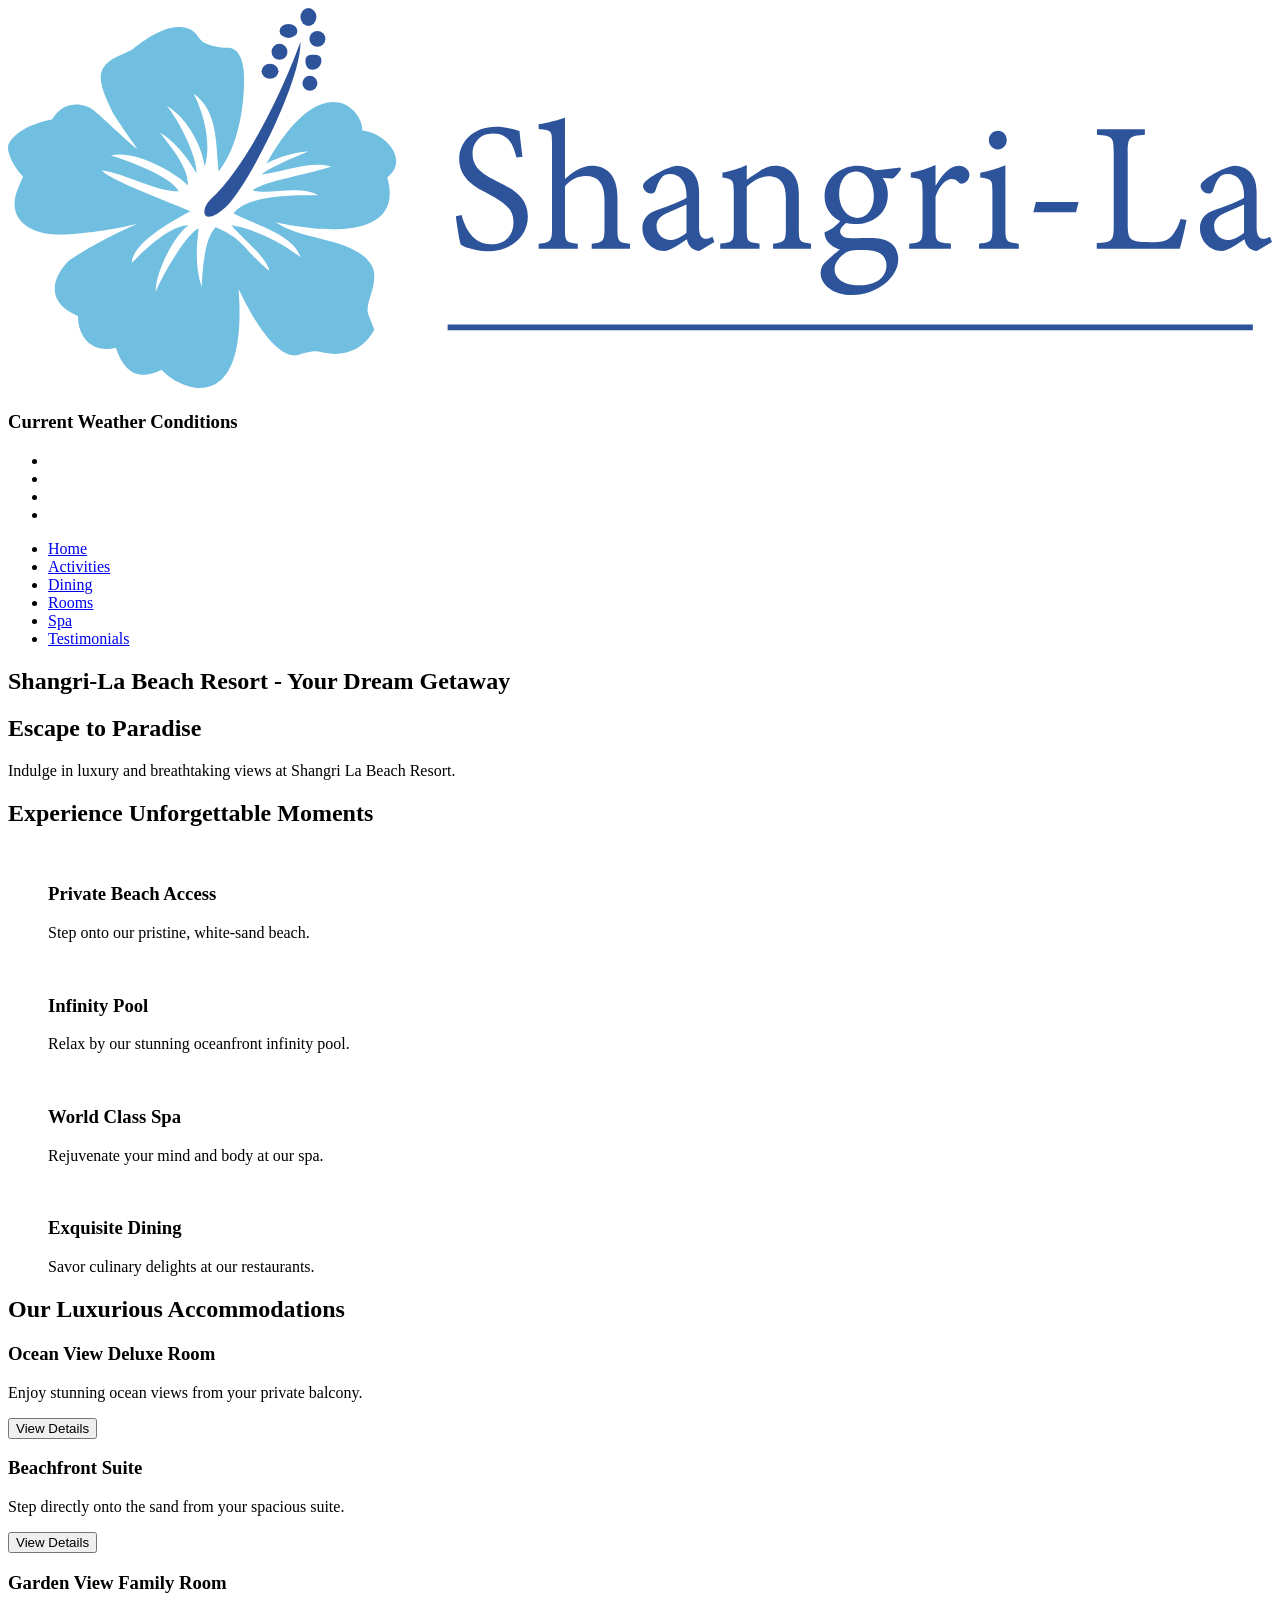
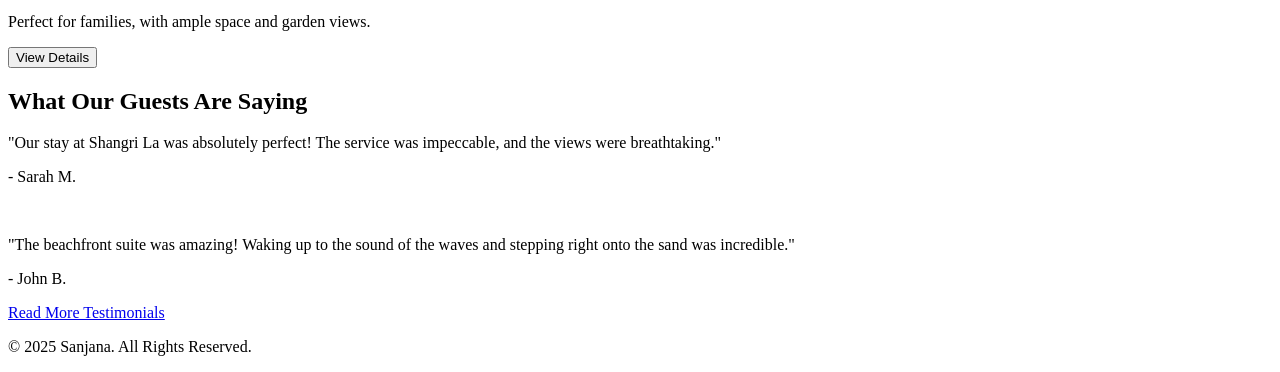
==== index.html @ 995515de "homepage created" ====
<!DOCTYPE html>
<html lang="en">
<head>
    <meta charset="UTF-8">
    <meta name="viewport" content="width=device-width, initial-scale=1.0">
    <title>Shangri-La</title>
    <link rel="icon" href="imagess/favicon.png">
</head>
<body>
    <header>
        <div id="logo">
            <img src="imagess/logo.svg" alt="resort logo">
        </div>
        <div id="weather">
            <h3>Current Weather Conditions</h3>
            <ul id="readings">
                <li id="temperature"></li>
                <li id="humidity"></li>
                <li id="wind"></li>
                <li id="description"></li>
            </ul>
        </div>
        <nav id="pages">
            <ul>
                
                <li><a href="index.html">Home</a></li>
                <li><a href="activities.html">Activities</a></li>
                <li><a href="dining.html">Dining</a></li>
                <li><a href="rooms.html">Rooms</a></li>
                <li><a href="spa.html">Spa</a></li>
                <li><a href="testimonials.html">Testimonials</a></li>
            </ul>
        </nav>
    </header>
    <main>
        <section id="dream-getaway">
            <h1>Shangri-La Beach Resort - Your Dream Getaway </h1>
        </section>
        <section id="paradise">
            <h2>Escape to Paradise</h2>
            <p>Indulge in luxury and breathtaking views at Shangri La Beach Resort.</p>
        </section>
        <section id="moments-headings">
            <h2>Experience Unforgettable Moments</h2>
        <article id="private-beach">
            <figure>
                <img src="" alt="">
                <figcaption>
                    <h3>Private Beach Access</h3>
                        <p>Step onto our pristine, white-sand beach.</p>
                        
                </figcaption>
            </figure>
        </article>
        <article id="infinity-pool">
            <figure>
                <img src="" alt="">
                <figcaption>
                    <h3>Infinity Pool</h3>
                        <p>Relax by our stunning oceanfront infinity pool.</p>
                        
                </figcaption>
            </figure>
        </article>
        <article id="world-class-spa">
            <figure>
                <img src="" alt="">
                <figcaption>
                    <h3>World Class Spa</h3>
                        <p>Rejuvenate your mind and body at our spa.</p>
                        
                </figcaption>
            </figure>
        </article>
        <article id="exquisite-dining">
            <figure>
                <img src="" alt="">
                <figcaption>
                    <h3>Exquisite Dining</h3>
                        <p>Savor culinary delights at our restaurants.</p>
                        
                </figcaption>
            </figure>
        </article>
        </section>


        <section id="our-luxurious-accomodations">
            <h2>Our Luxurious Accommodations</h2>

            <h3>Ocean View Deluxe Room</h3>
            <p>Enjoy stunning ocean views from your private balcony.</p>
            <a href="rooms.html#oceanview-deluxeroom">
                <button type="button">View Details</button></a>
        

                <h3>Beachfront Suite</h3>
                <p>Step directly onto the sand from your spacious suite.</p>
                <a href="rooms.html#beachfront-suite">
                    <button type="button">View Details</button></a>
            
            
            <h3>Garden View Family Room</h3>
            <p>Perfect for families, with ample space and garden views.</p>
            <a href="rooms.html#gardenview-familyroom">
                <button type="button">View Details</button></a>
            

            </section>
            <section id= "testimonials">
                <h2>What Our Guests Are Saying</h2>
                <p>"Our stay at Shangri La was absolutely perfect! The service was impeccable, and the views were breathtaking."</p>

                <p>- Sarah M. </p>
                <br>
                <p>"The beachfront suite was amazing! Waking up to the sound of the waves and stepping right onto the sand was incredible."</p>
                <p>- John B.</p>
                <a href="testimonials.html">Read More Testimonials</a>
                

            </section>
        

    </main>
    <footer>
        
        
        <p>&copy; 2025 Sanjana. All Rights Reserved.</p>
    </footer>
    <script src="script.js"></script>
</body>
</html>
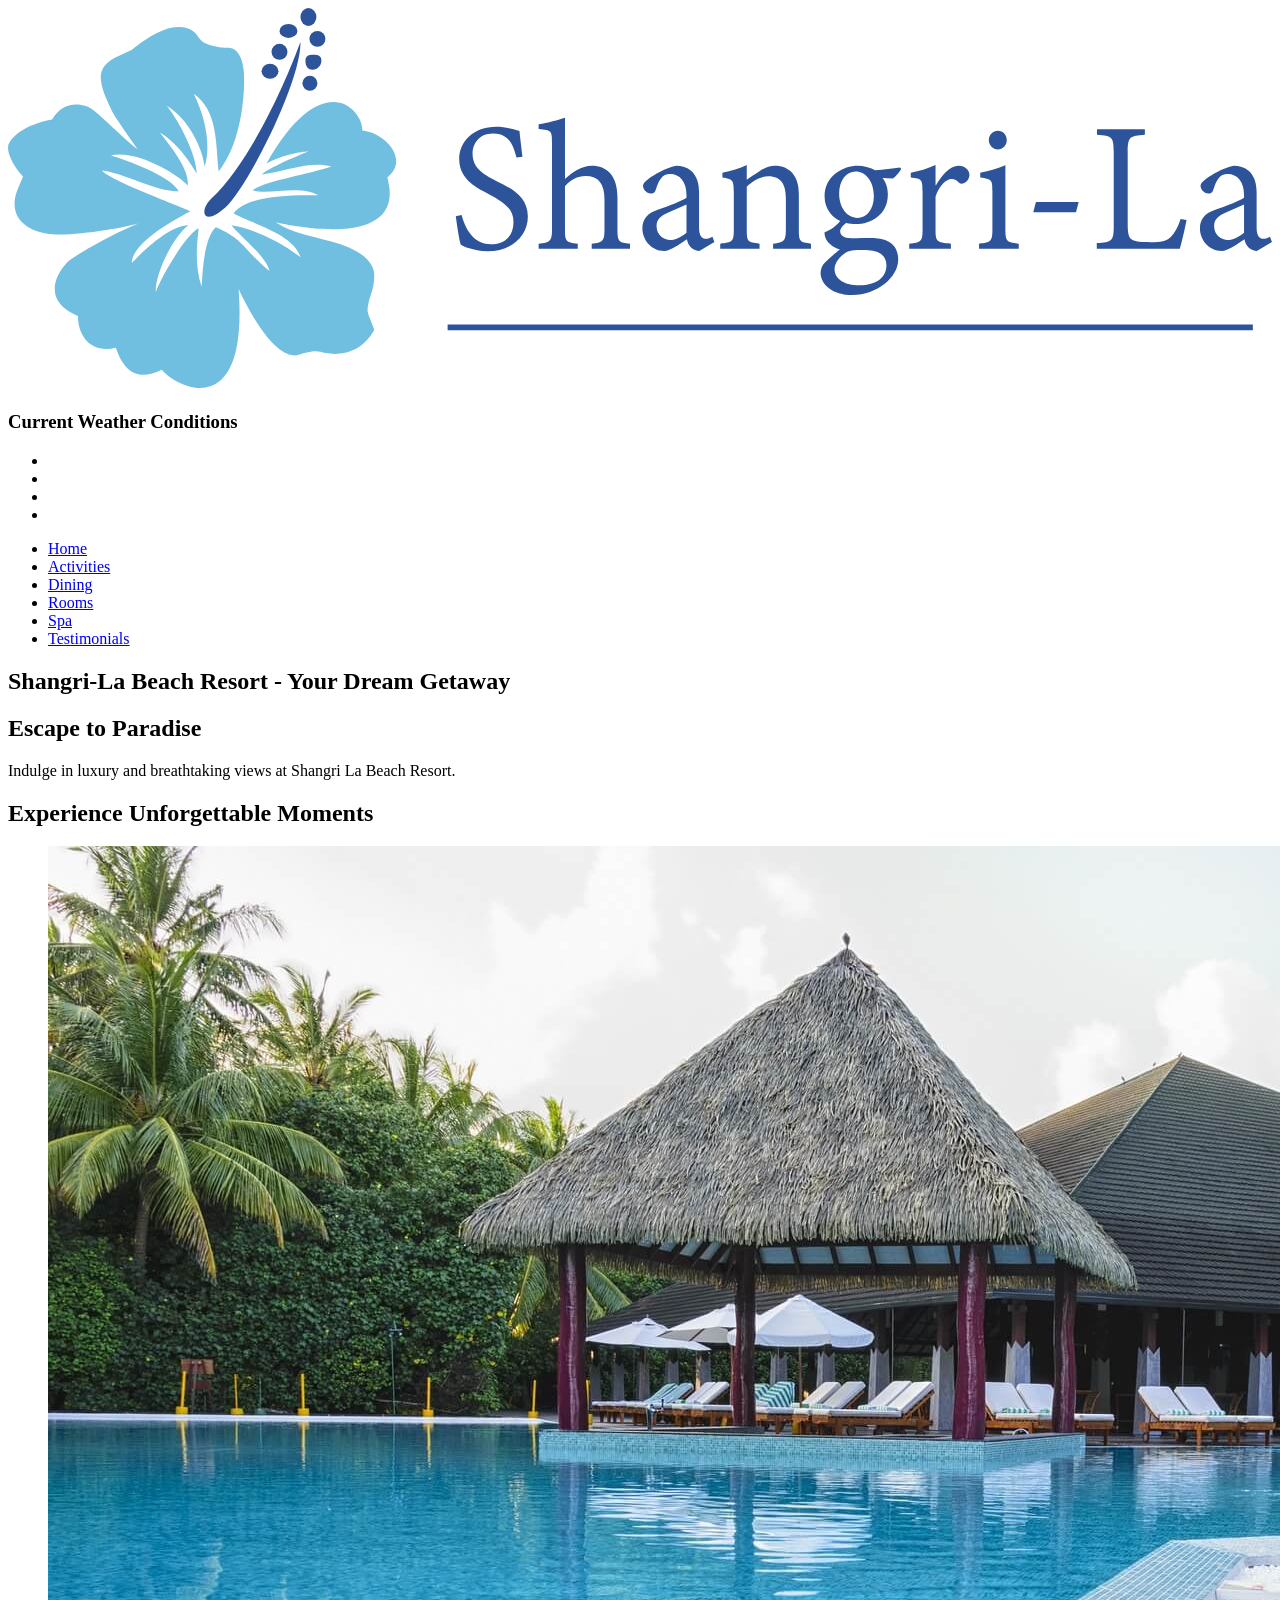
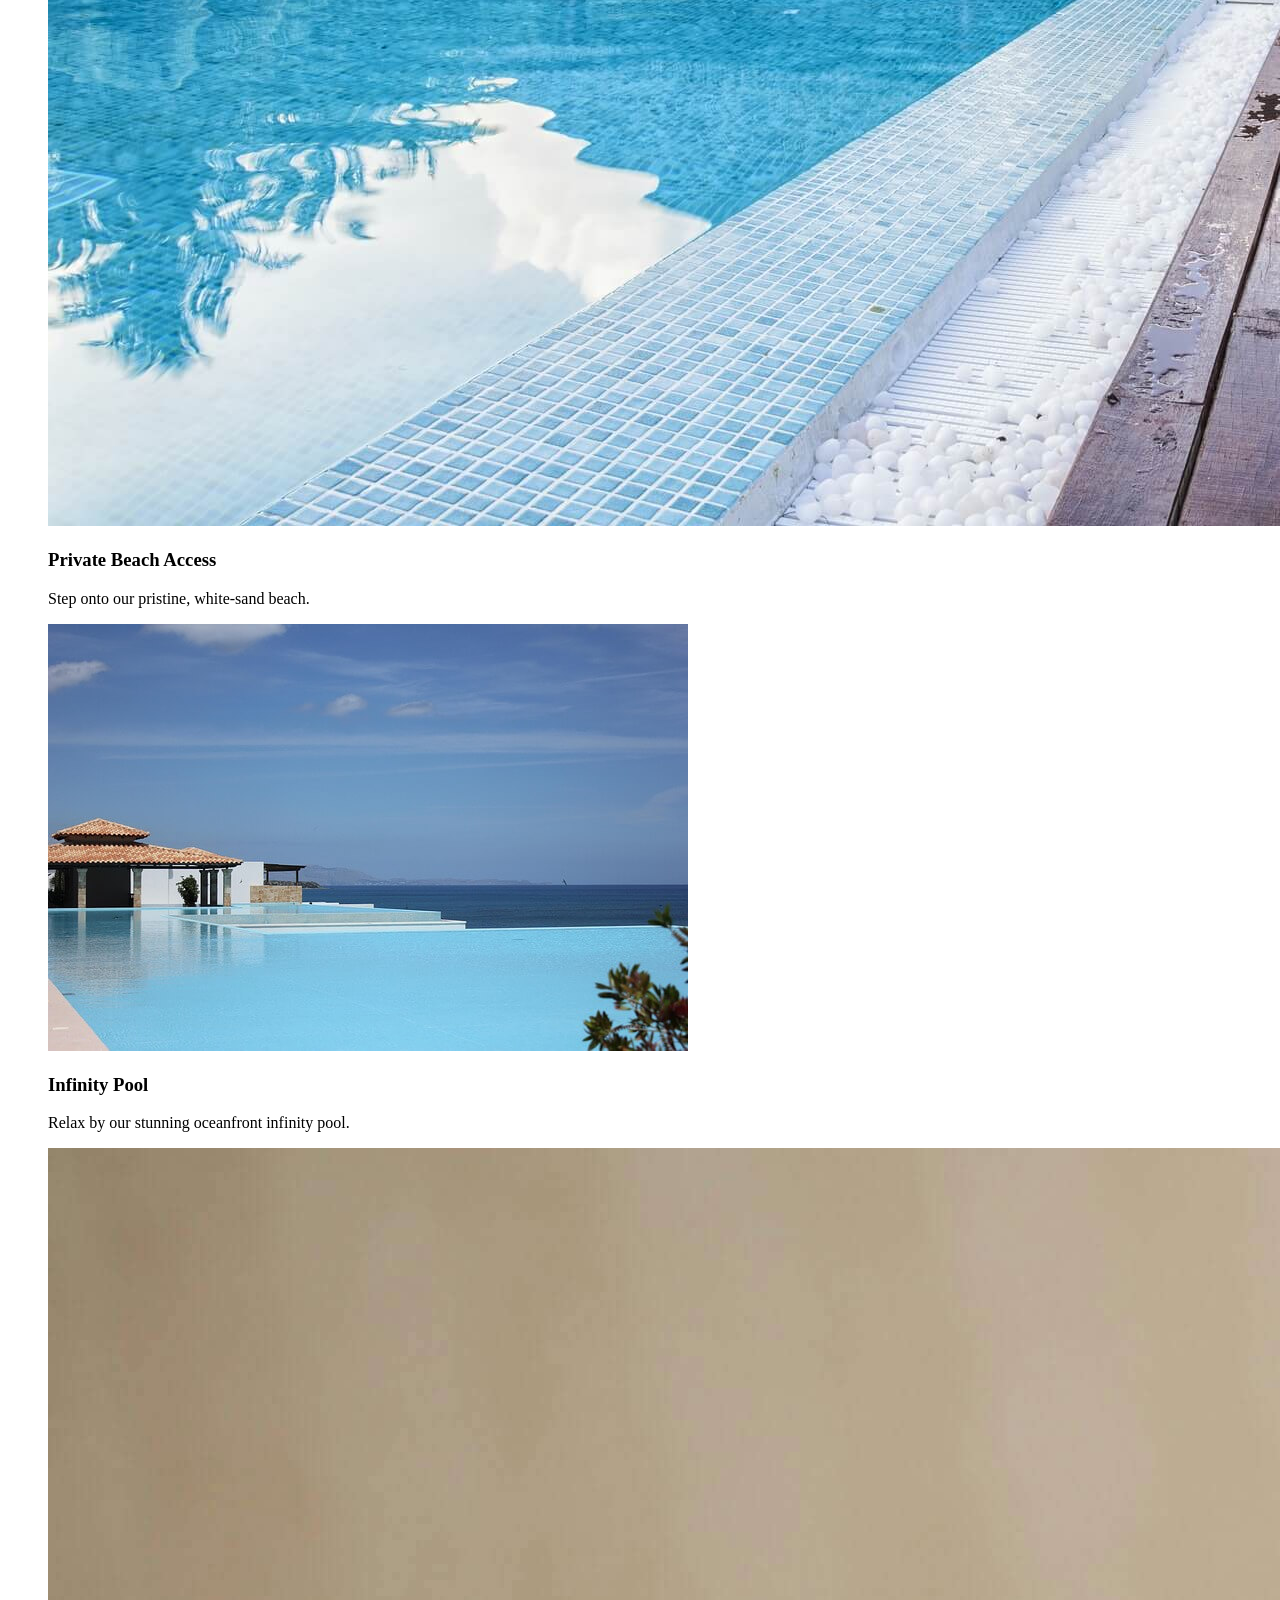
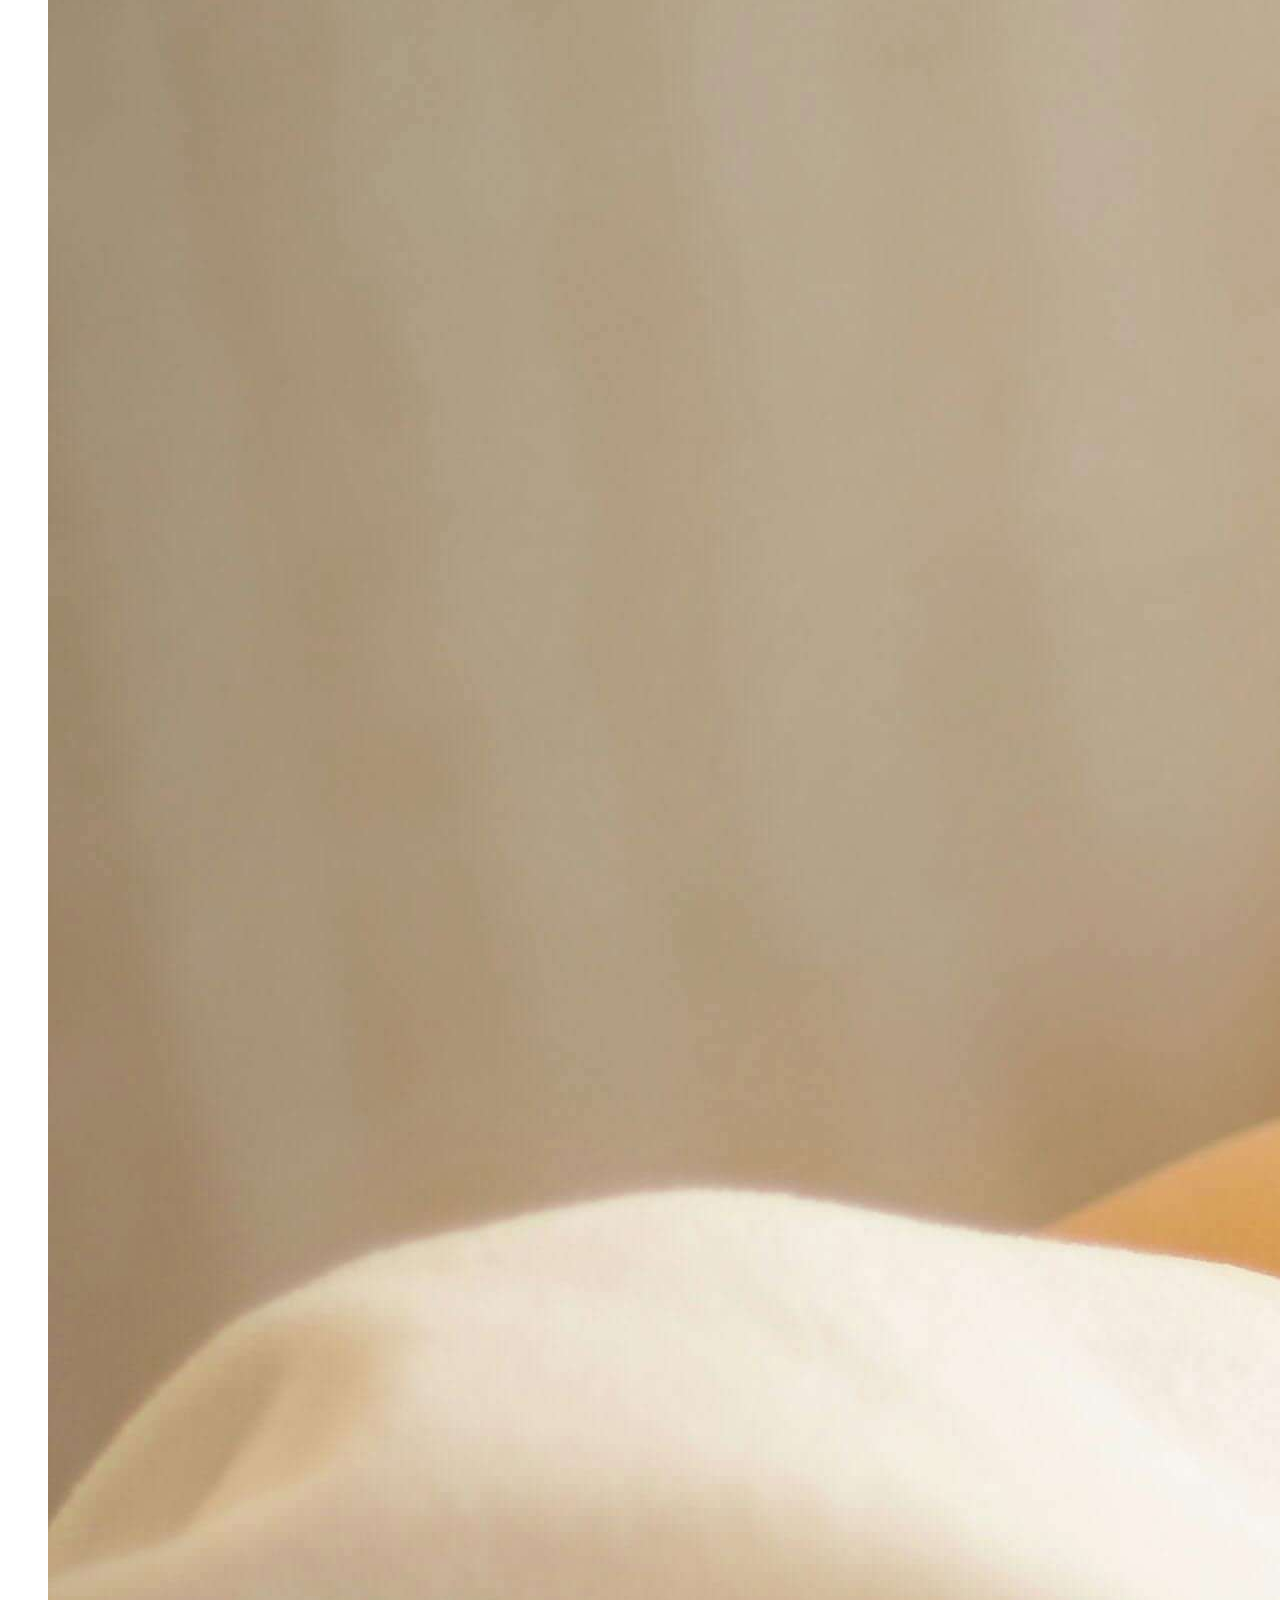
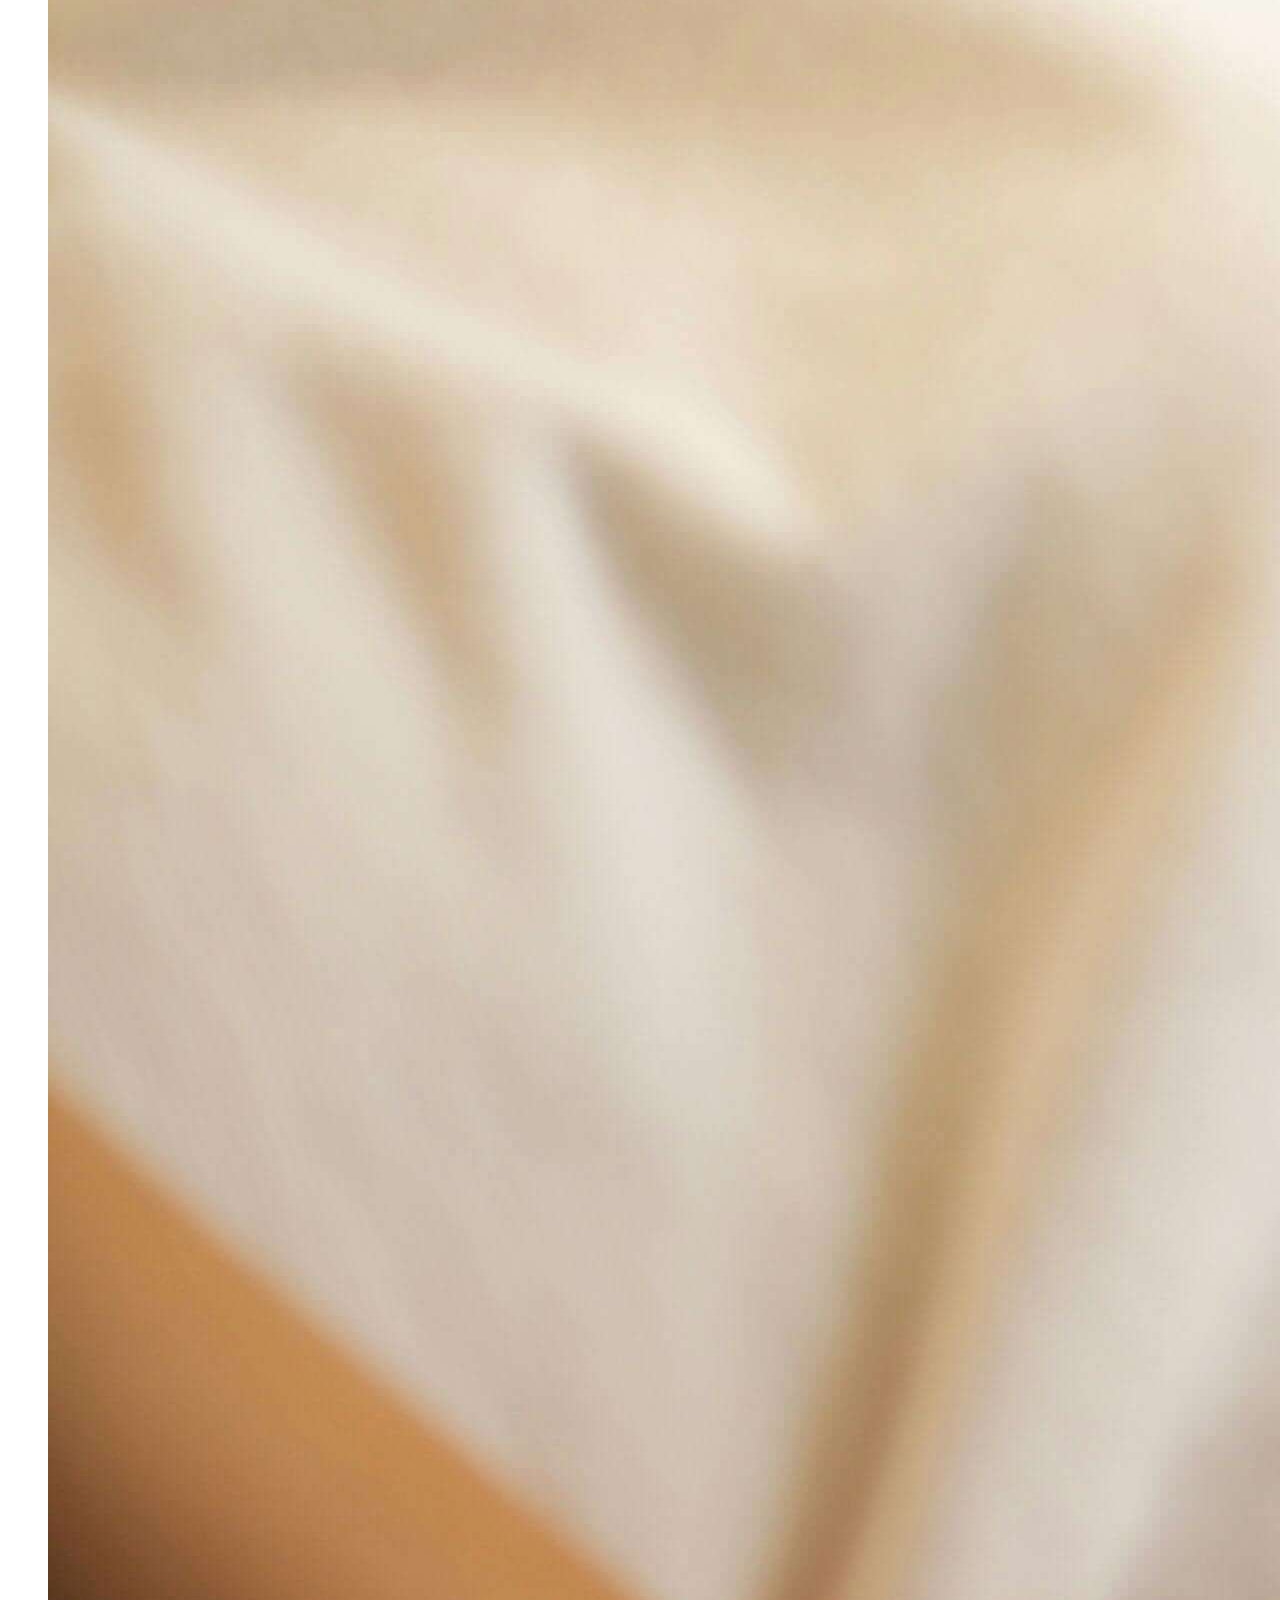
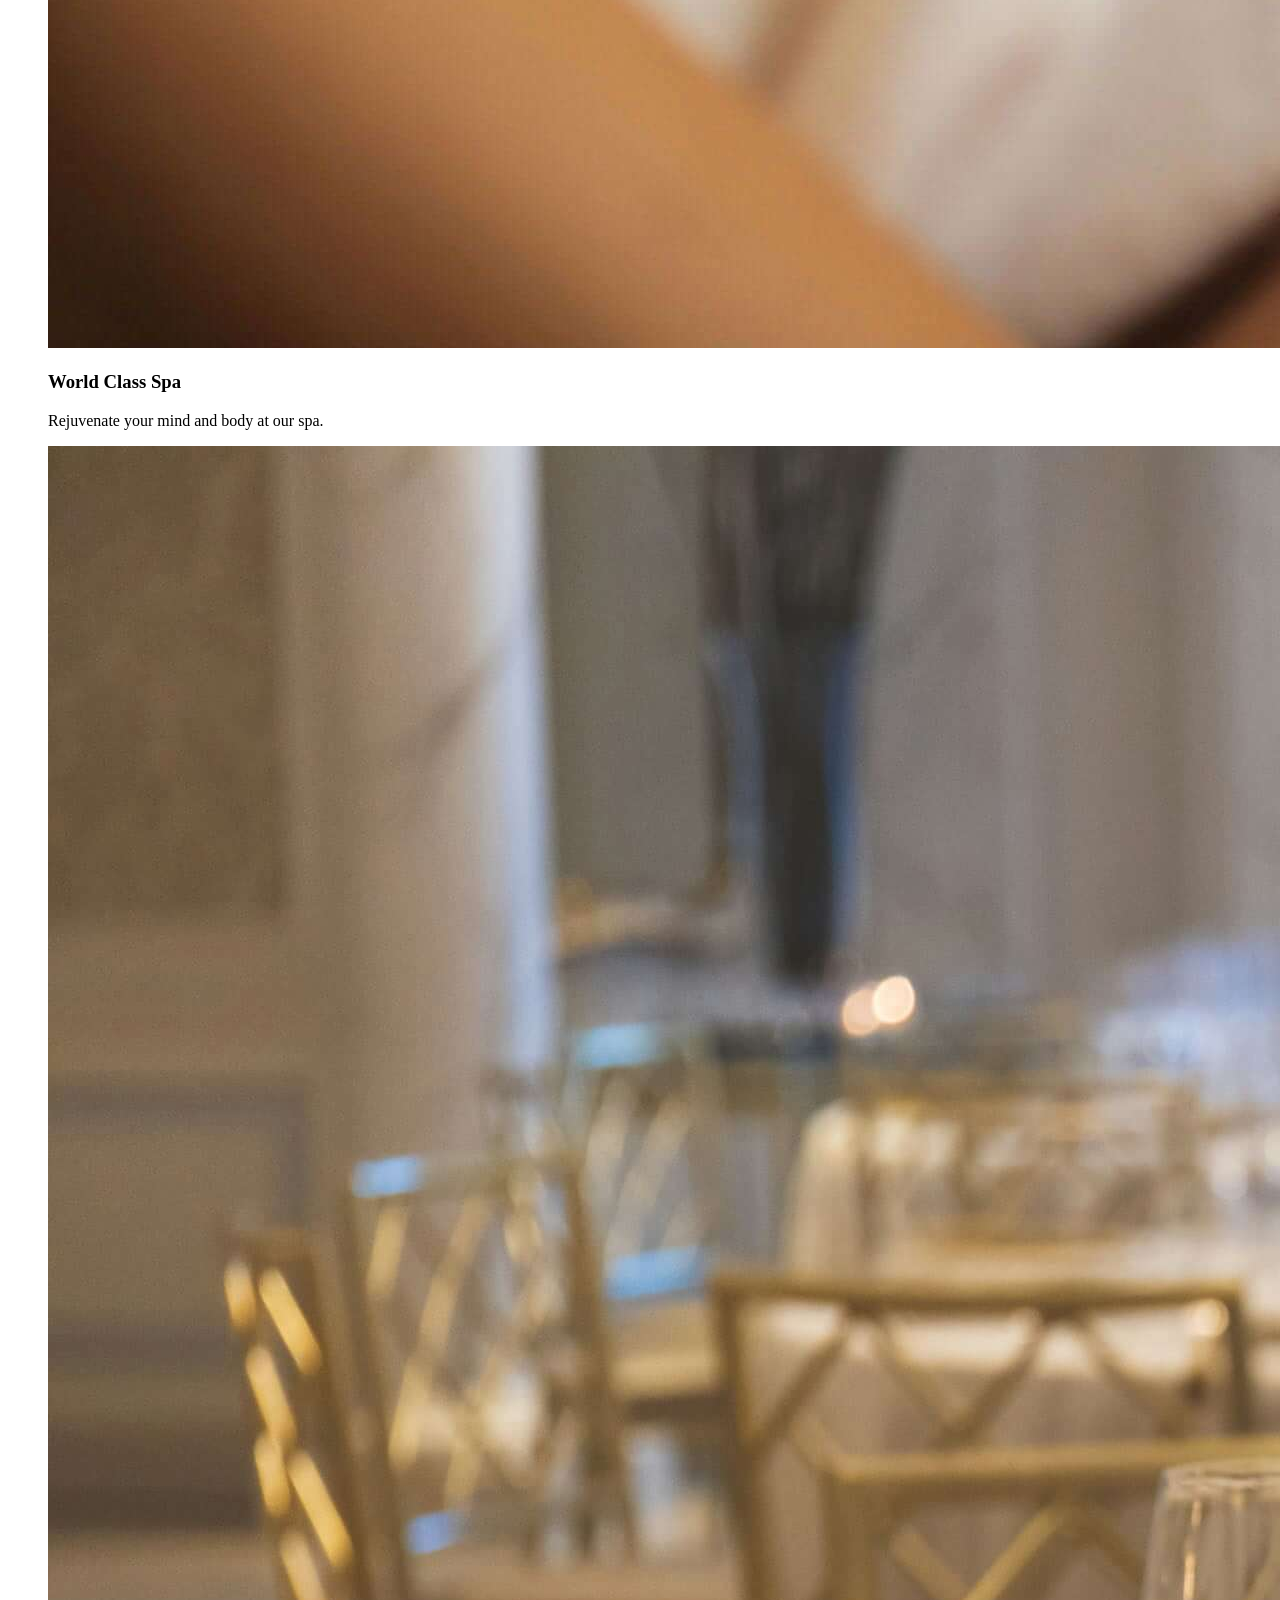
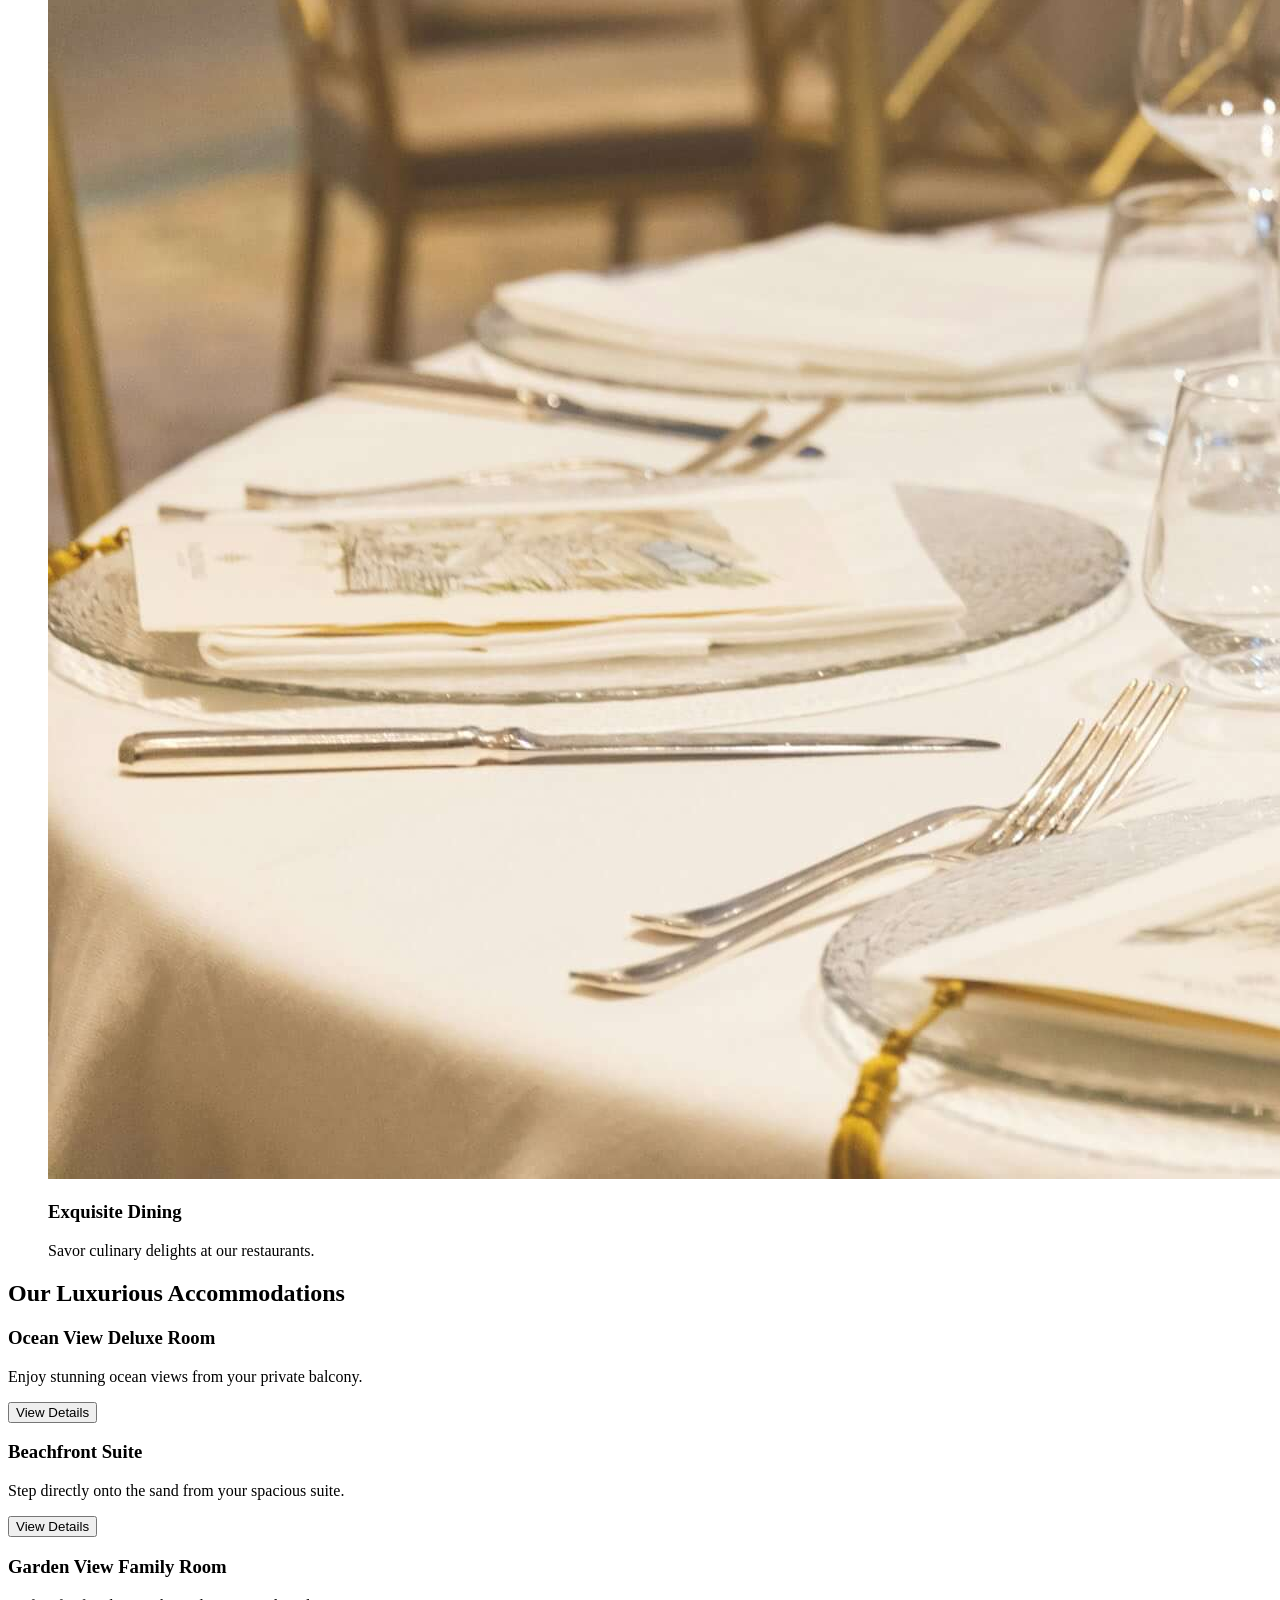
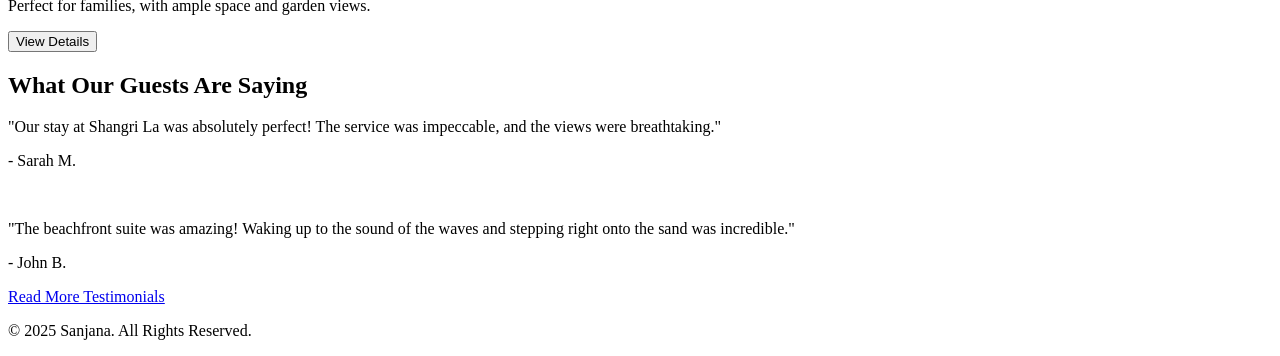
==== commit 56286e24: "homepage images added images added on homepage" ====
--- a/index.html
+++ b/index.html
@@ -44,7 +44,7 @@
             <h2>Experience Unforgettable Moments</h2>
         <article id="private-beach">
             <figure>
-                <img src="" alt="">
+                <img src="imagess/homepage/private beach.jpg" alt="private beach with small bench">
                 <figcaption>
                     <h3>Private Beach Access</h3>
                         <p>Step onto our pristine, white-sand beach.</p>
@@ -54,7 +54,7 @@
         </article>
         <article id="infinity-pool">
             <figure>
-                <img src="" alt="">
+                <img src="imagess/homepage/infinity pool retreat.jpg" alt="infinity pool with big sky and small hut">
                 <figcaption>
                     <h3>Infinity Pool</h3>
                         <p>Relax by our stunning oceanfront infinity pool.</p>
@@ -64,7 +64,7 @@
         </article>
         <article id="world-class-spa">
             <figure>
-                <img src="" alt="">
+                <img src="imagess/homepage/spa.jpg" alt="spa massage with petals on side">
                 <figcaption>
                     <h3>World Class Spa</h3>
                         <p>Rejuvenate your mind and body at our spa.</p>
@@ -74,7 +74,7 @@
         </article>
         <article id="exquisite-dining">
             <figure>
-                <img src="" alt="">
+                <img src="imagess/homepage/lobby lounge.jpg" alt="lobby lounge with very fine culinary and setup">
                 <figcaption>
                     <h3>Exquisite Dining</h3>
                         <p>Savor culinary delights at our restaurants.</p>
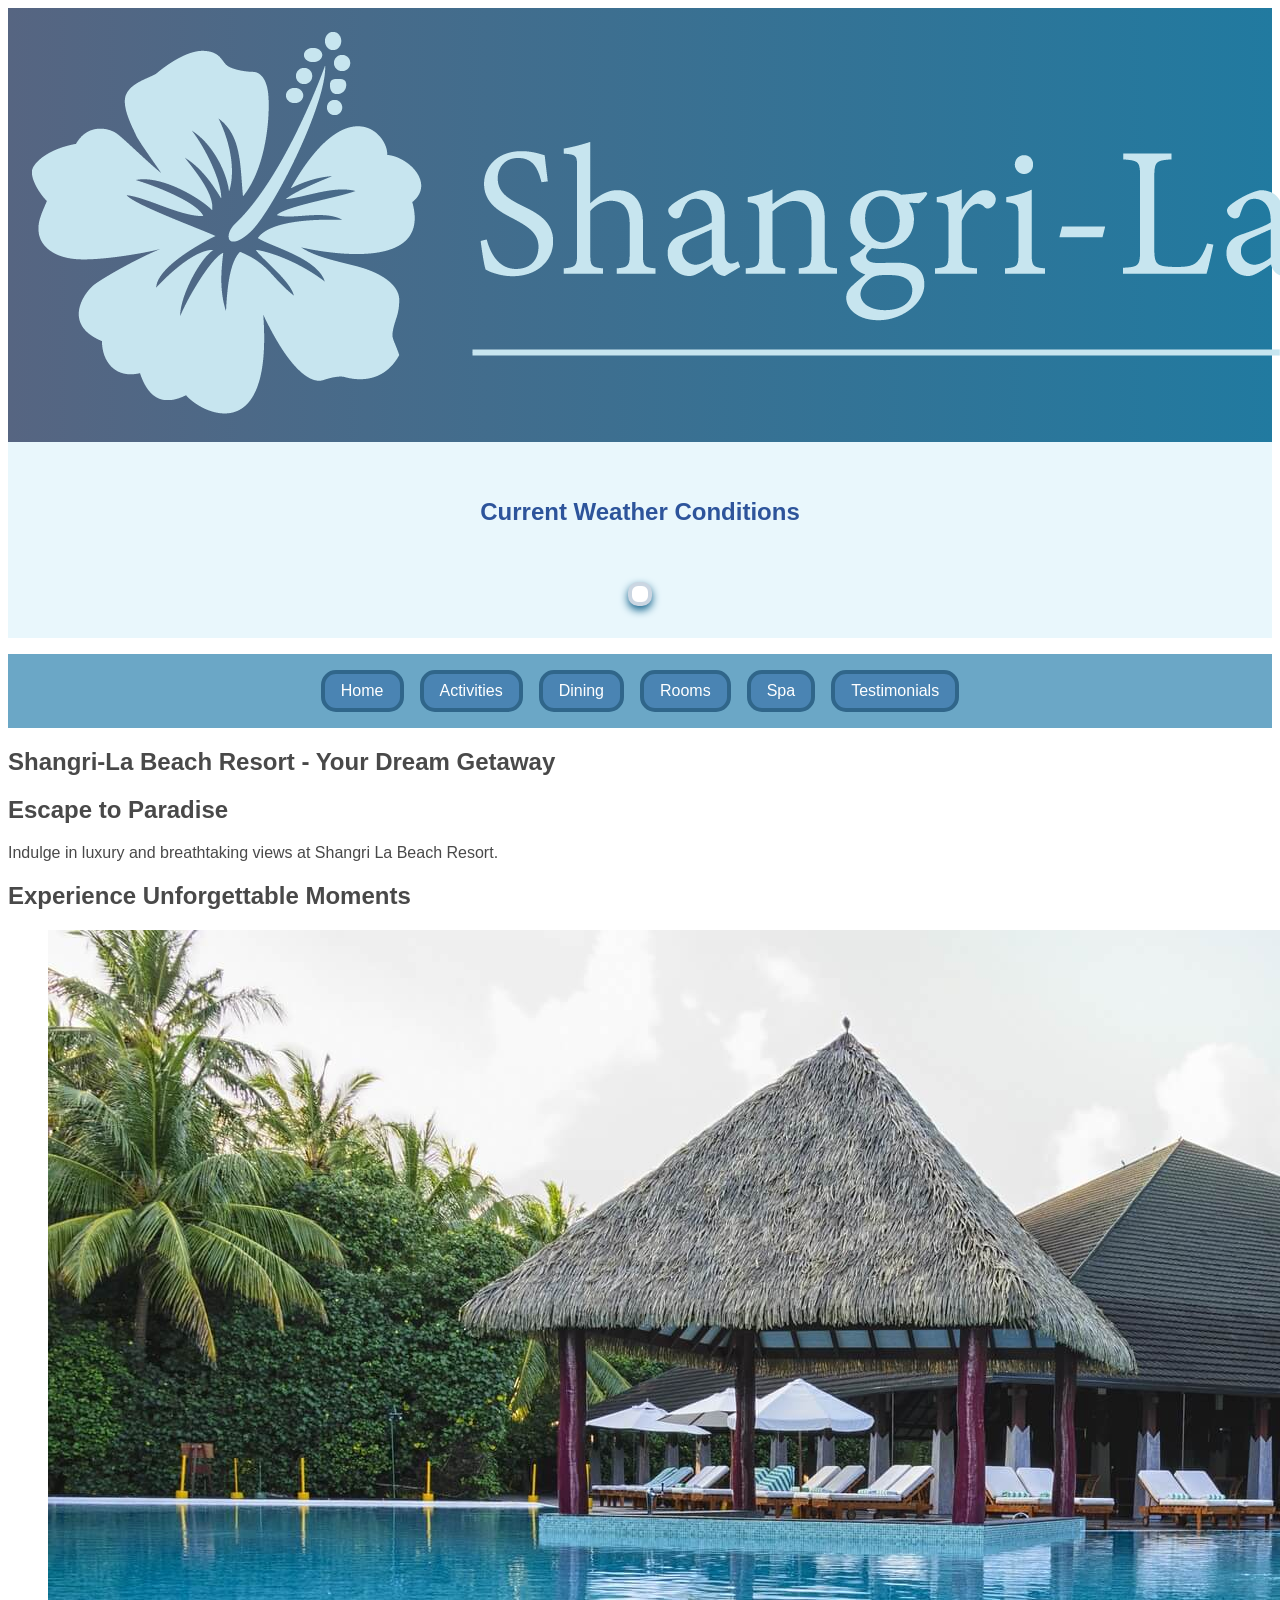
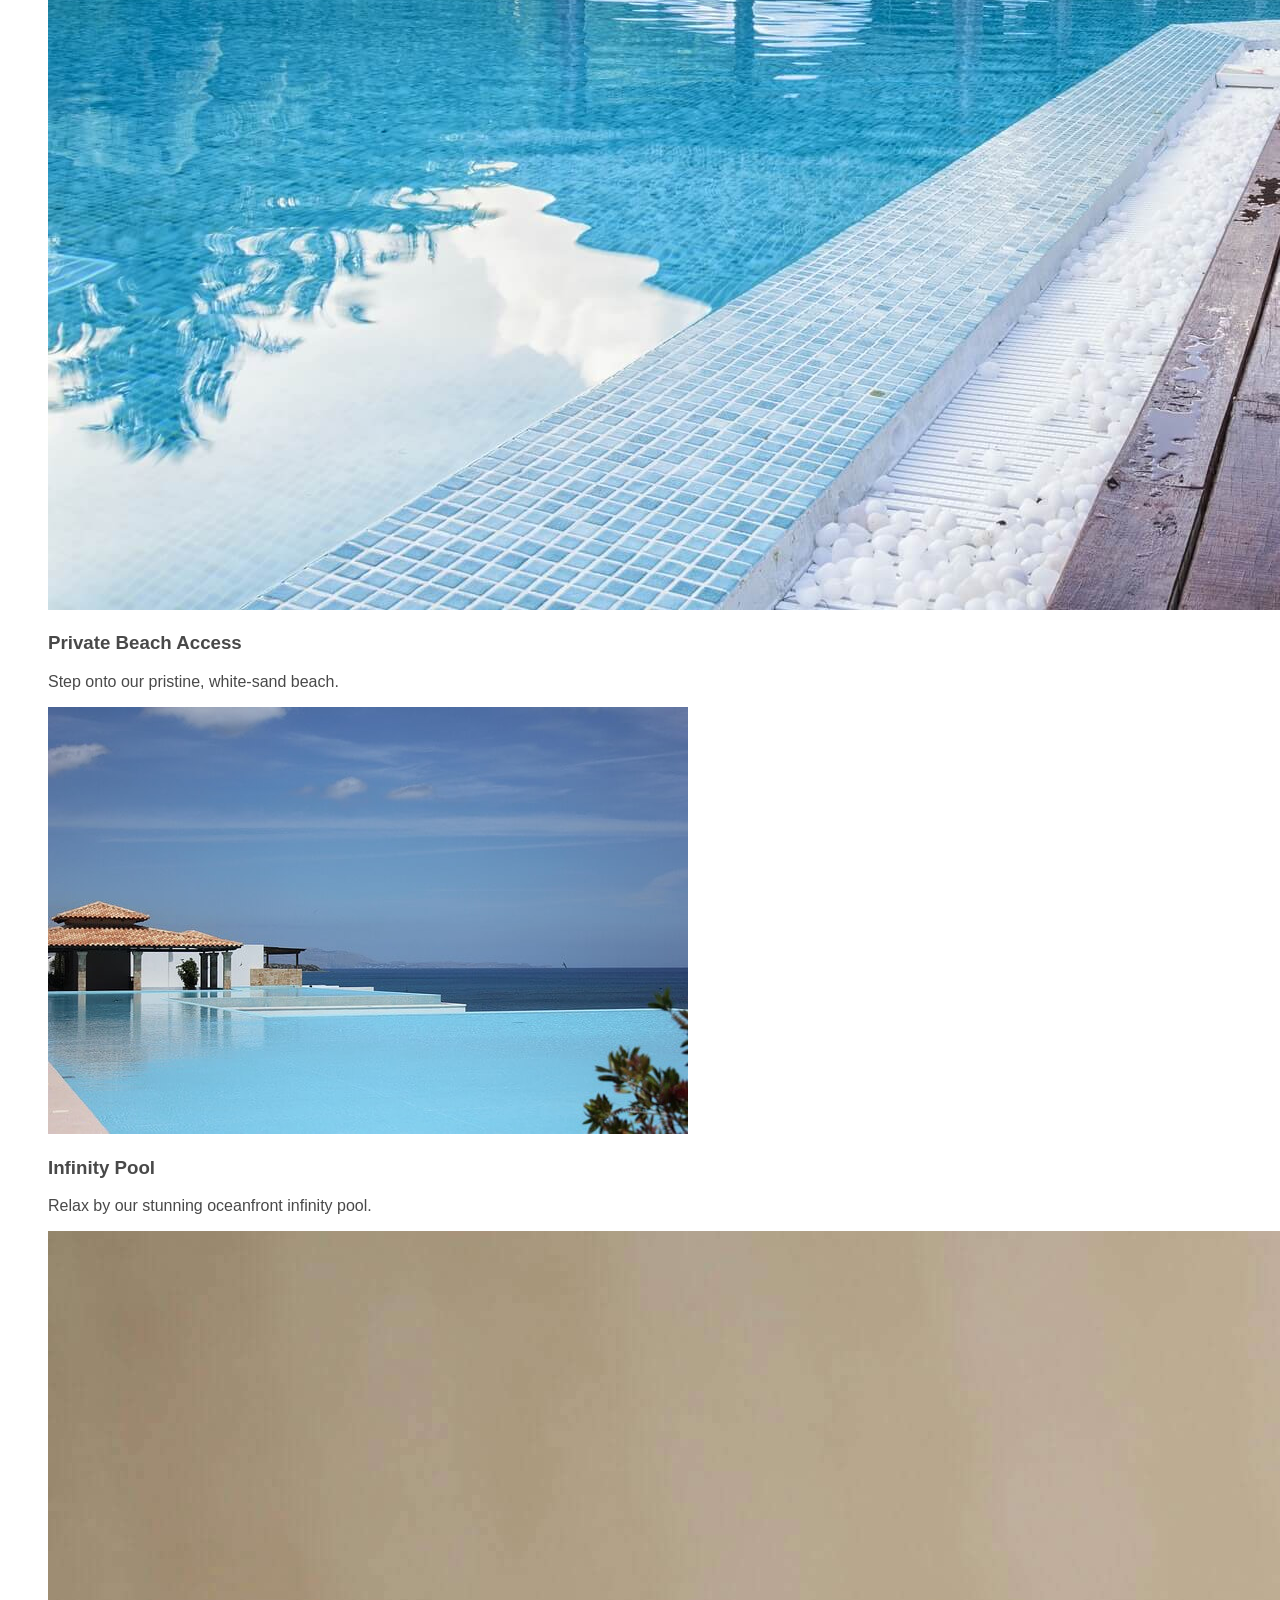
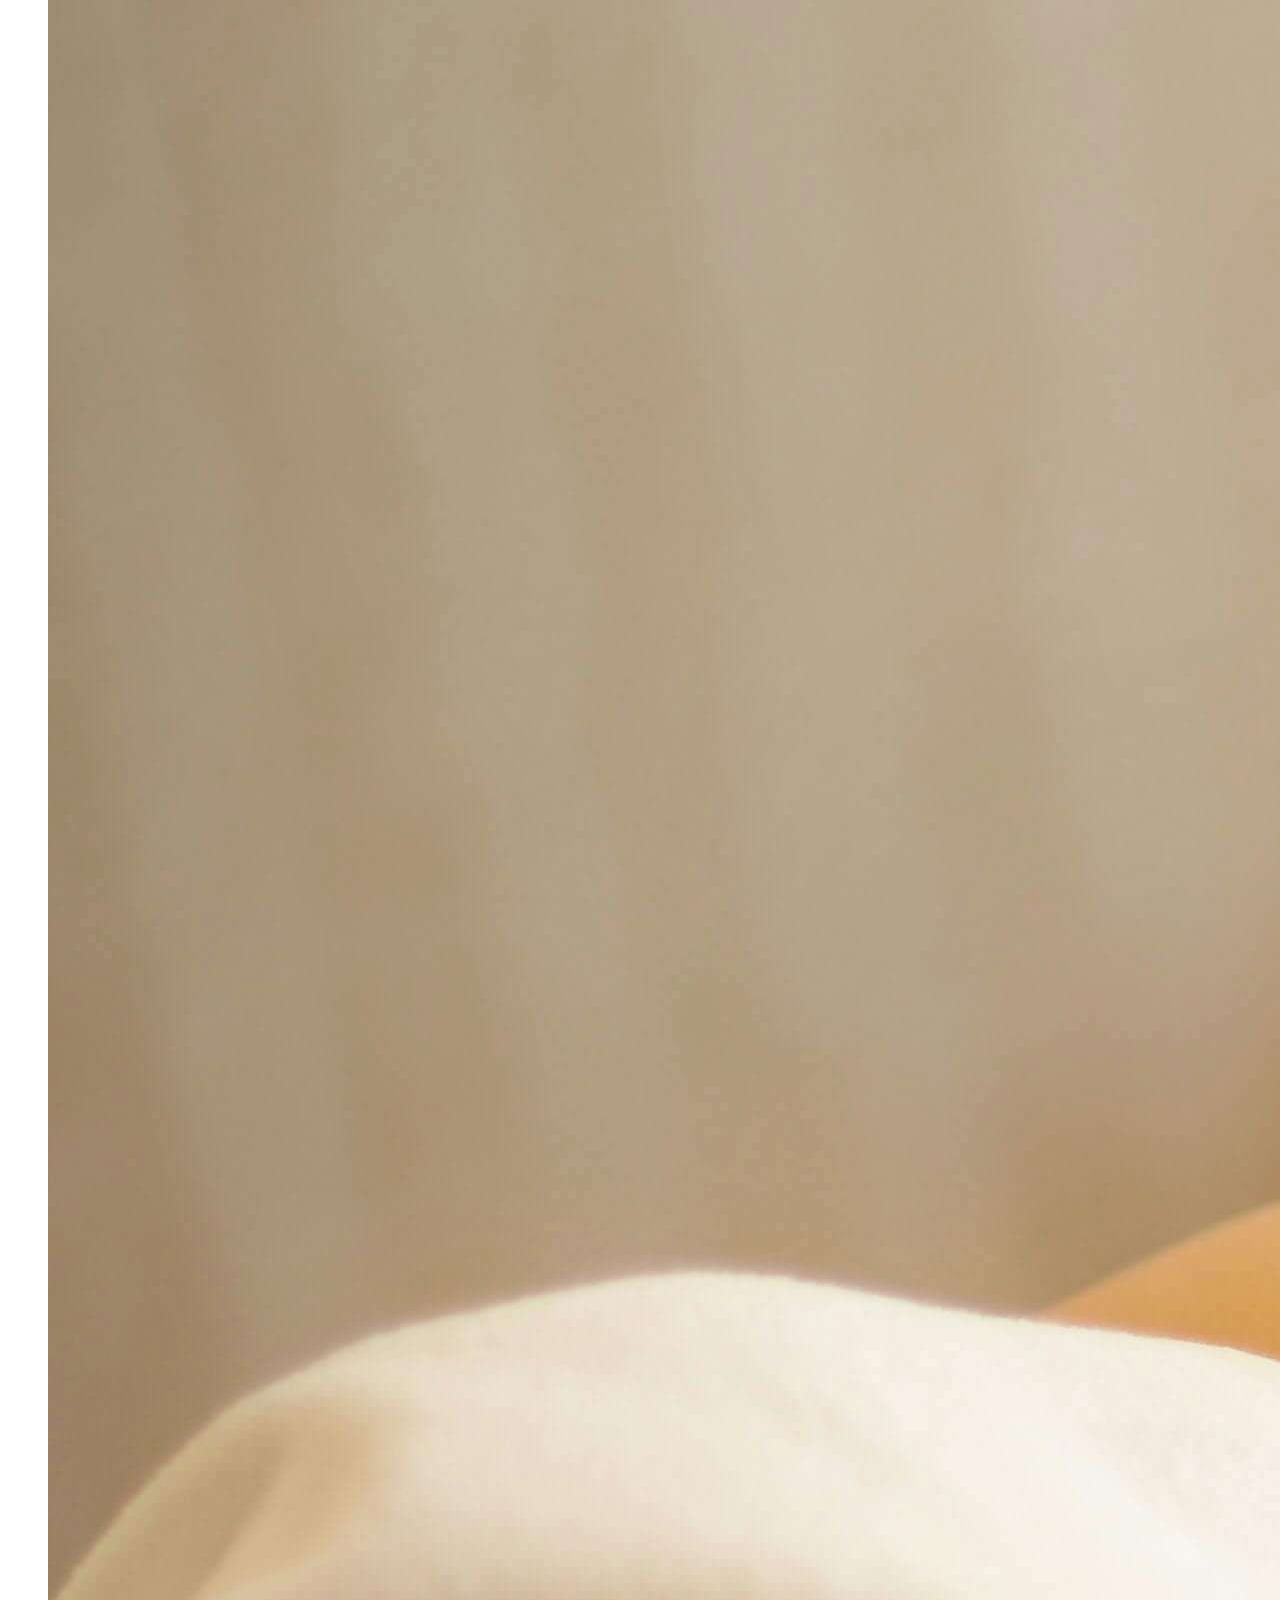
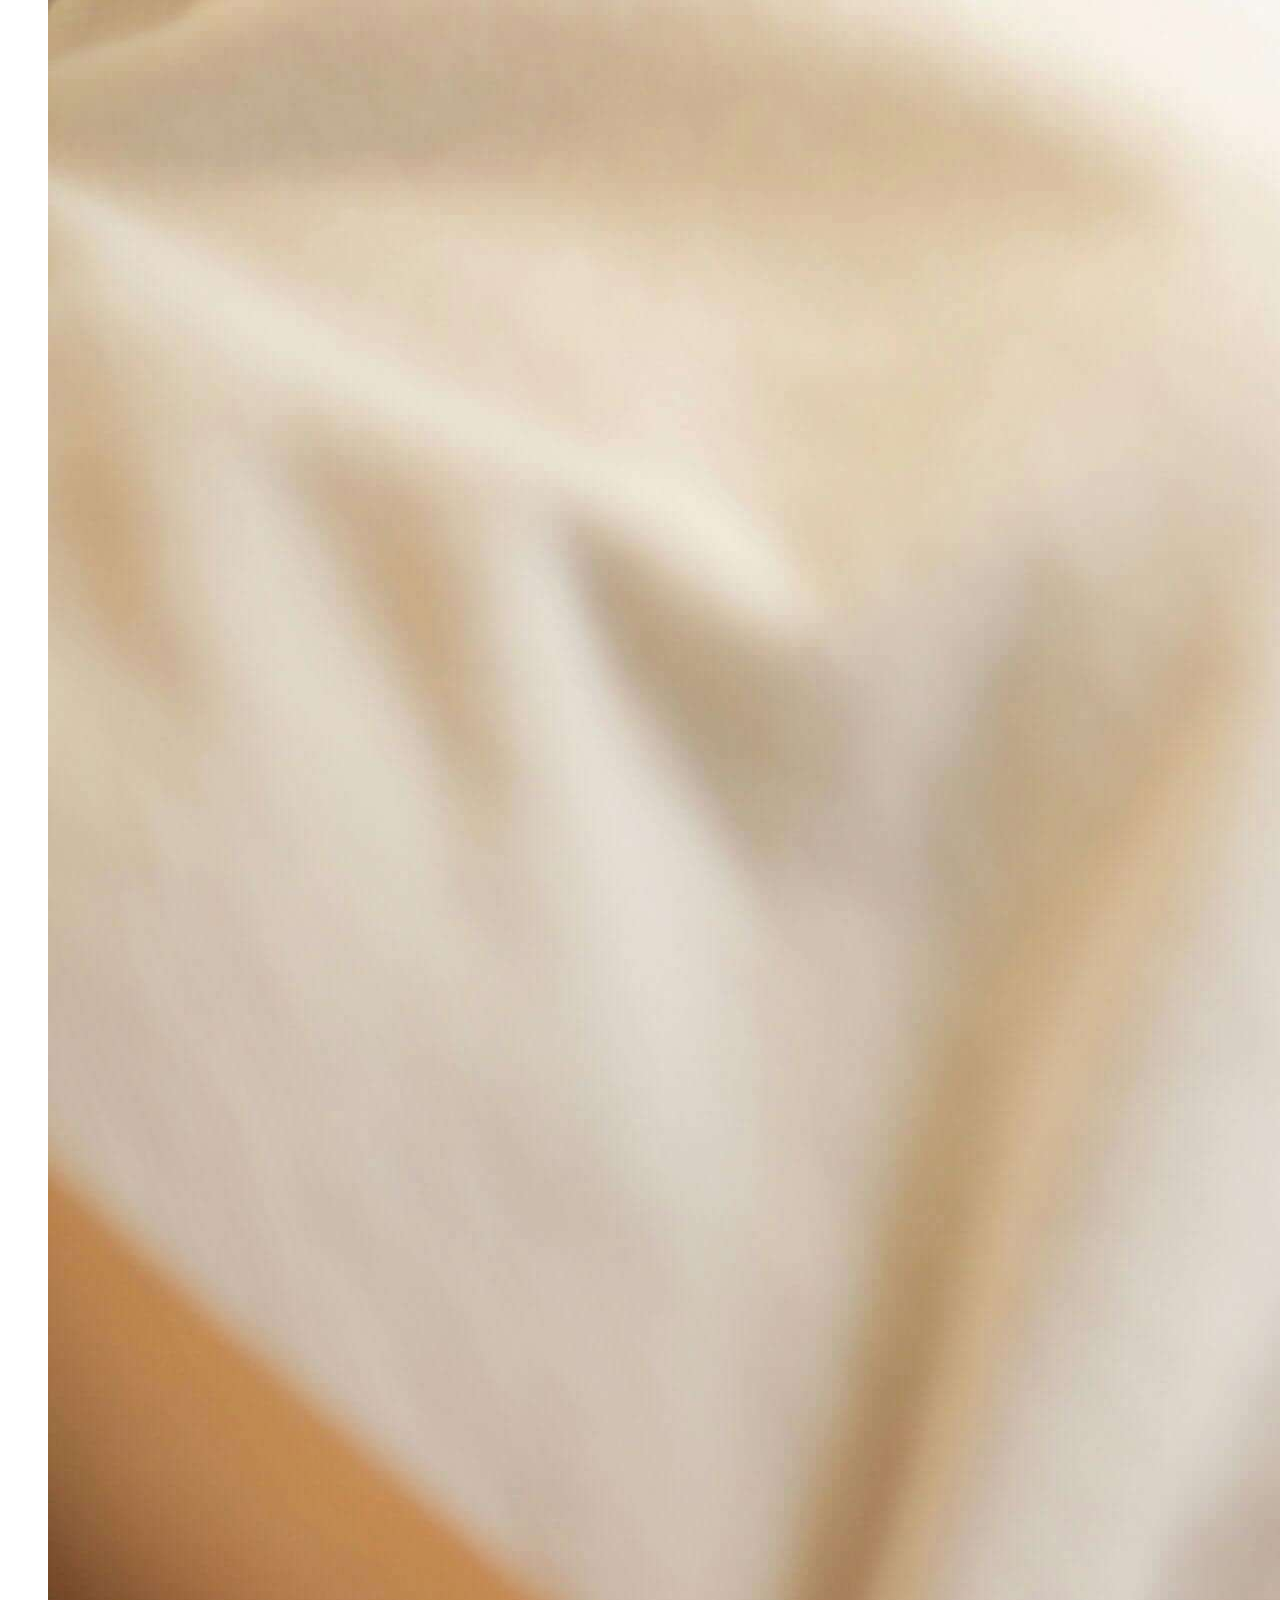
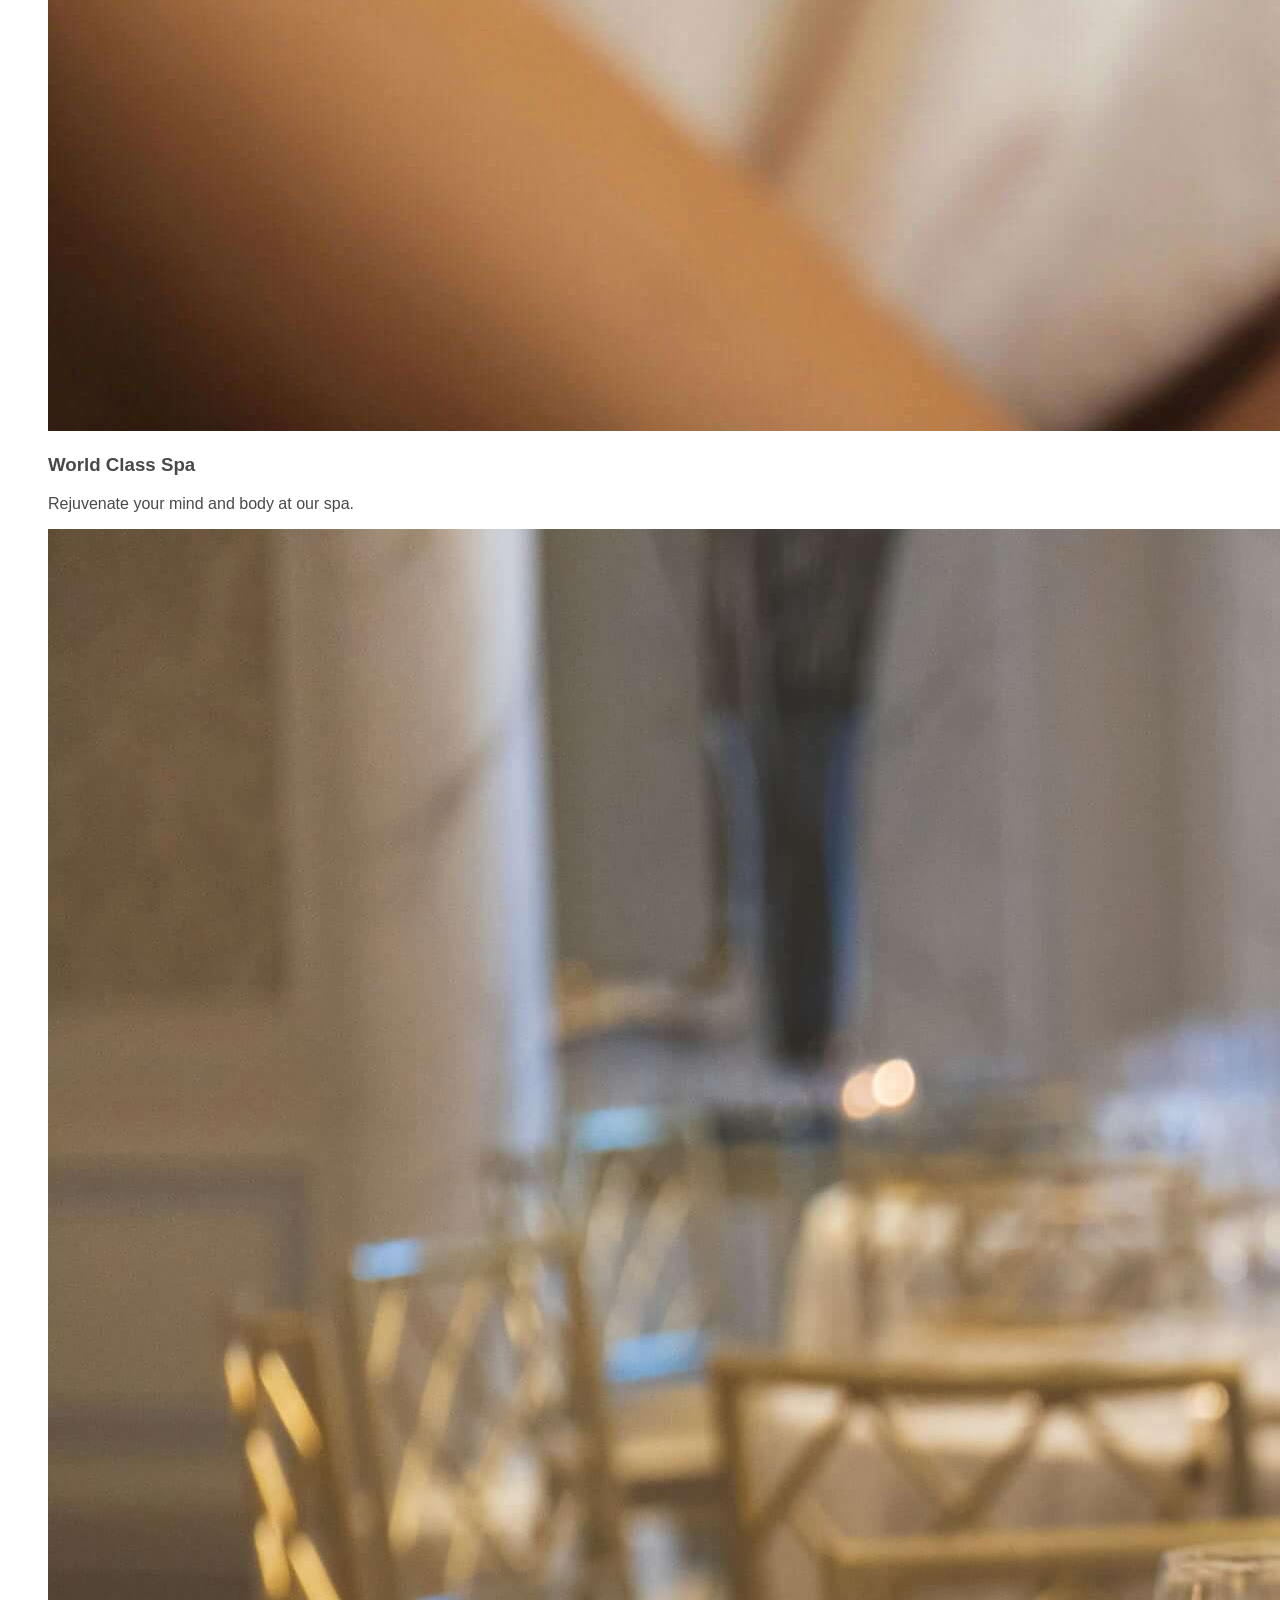
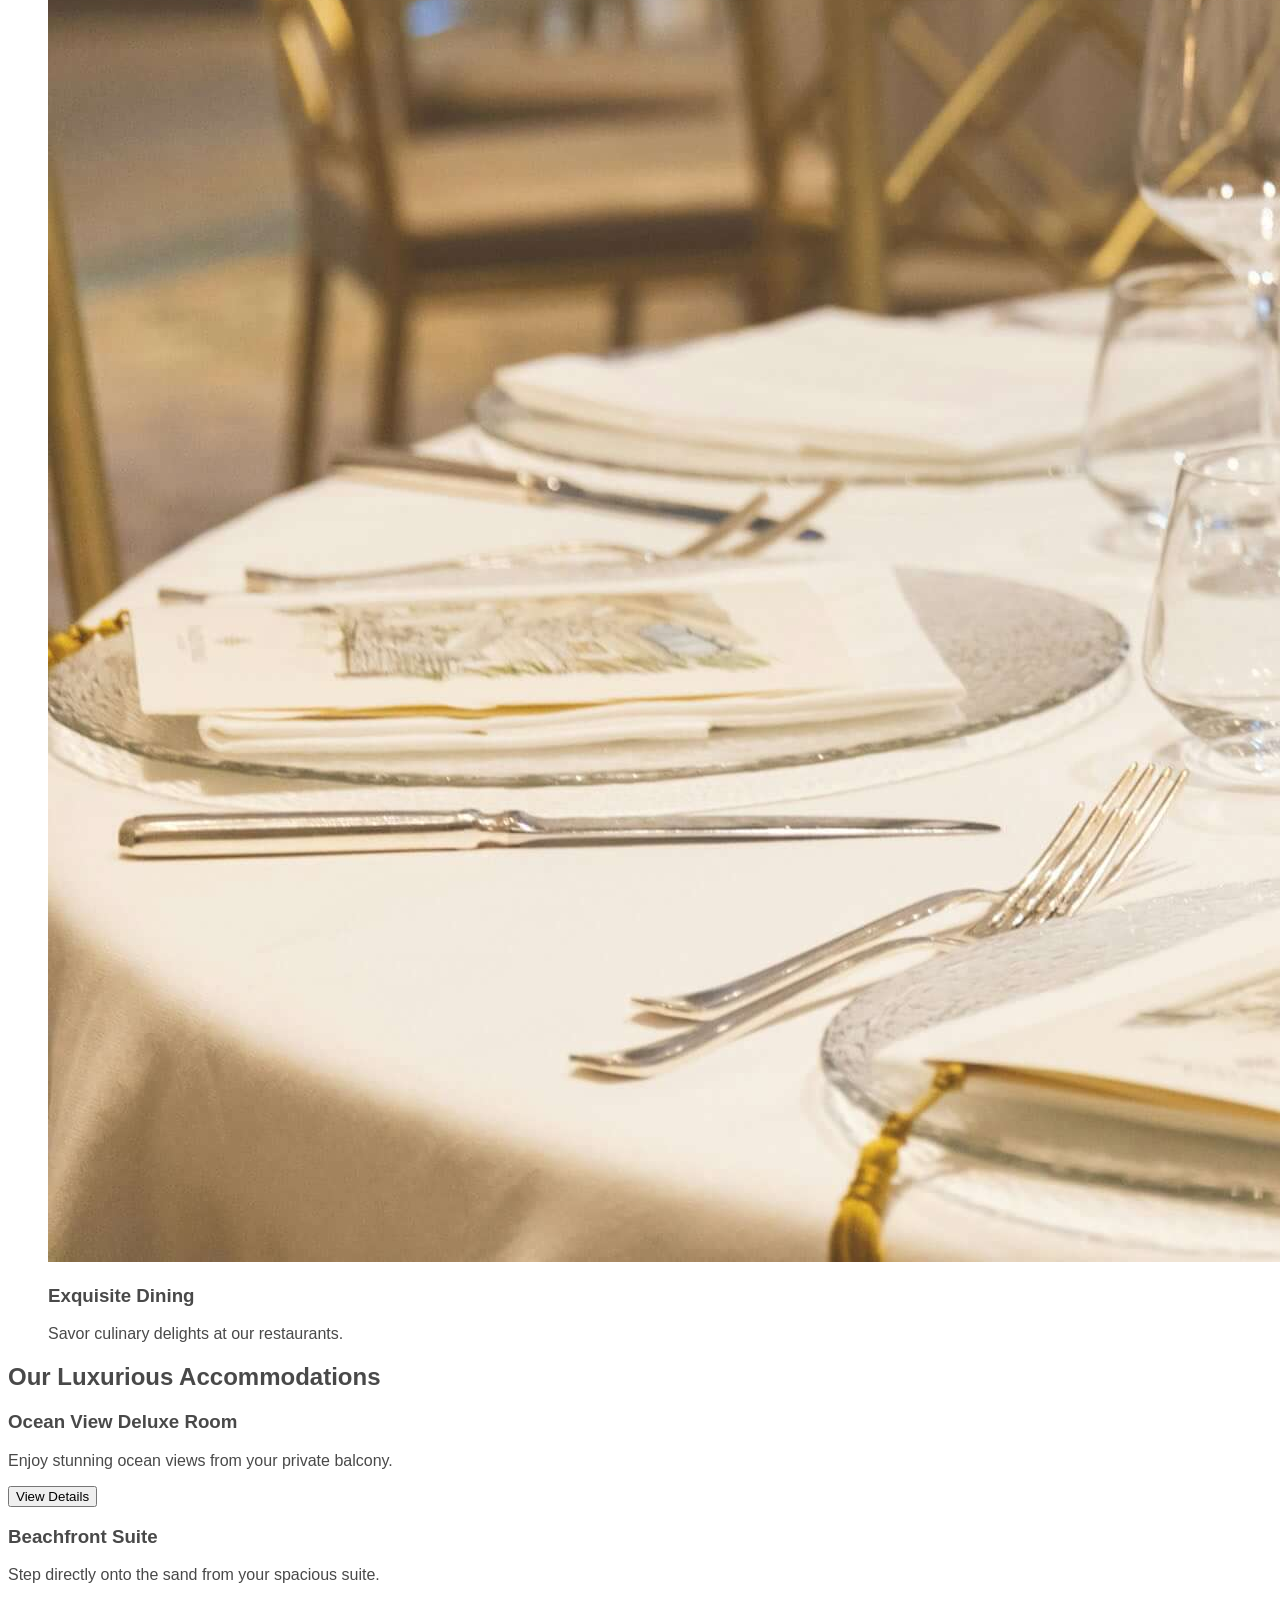
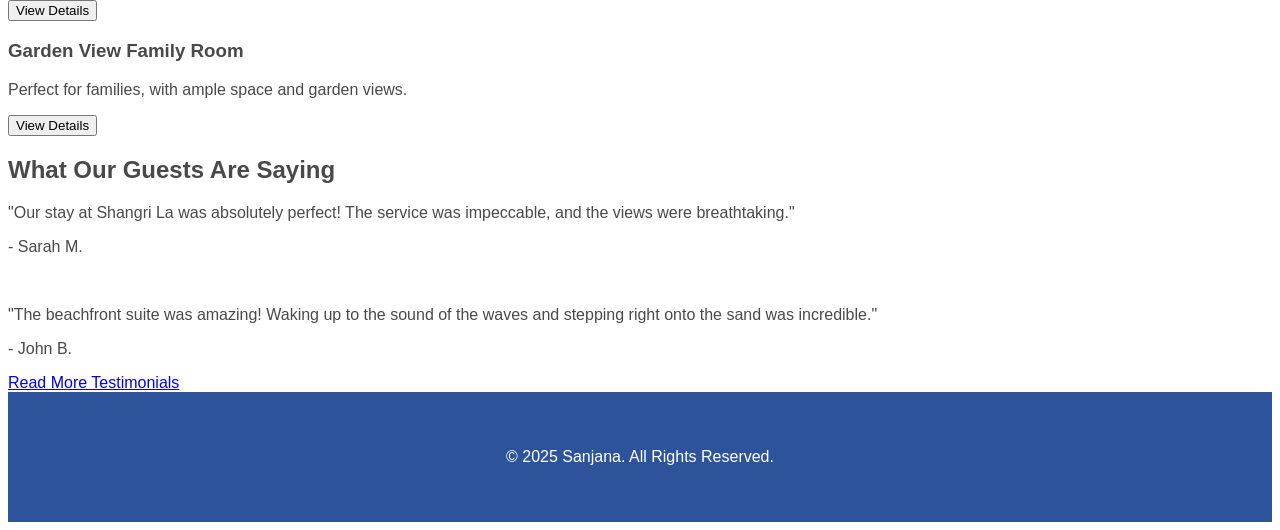
==== commit 9541c23a: "css added header and footer css added" ====
--- a/index.html
+++ b/index.html
@@ -4,12 +4,16 @@
     <meta charset="UTF-8">
     <meta name="viewport" content="width=device-width, initial-scale=1.0">
     <title>Shangri-La</title>
+   
+
+
     <link rel="icon" href="imagess/favicon.png">
+    <link rel="stylesheet" href="styles.css">
 </head>
 <body>
     <header>
         <div id="logo">
-            <img src="imagess/logo.svg" alt="resort logo">
+            <img src="imagess/logo recolor.webp" alt="resort logo">
         </div>
         <div id="weather">
             <h3>Current Weather Conditions</h3>
@@ -20,7 +24,7 @@
                 <li id="description"></li>
             </ul>
         </div>
-        <nav id="pages">
+        <nav>
             <ul>
                 
                 <li><a href="index.html">Home</a></li>
--- a/styles.css
+++ b/styles.css
@@ -0,0 +1,97 @@
+
+
+{
+    box-sizing: border-box;
+    padding: 0;
+    margin: 0;
+}
+body {
+    font-family:'Segoe UI', Tahoma, Geneva, Verdana, sans-serif;
+    color: #494949;
+   
+}
+
+#logo{
+    
+    
+
+    padding: 1.5rem;
+    background-image:linear-gradient(to right, #11264eb5,#217aa0);
+
+    
+}
+
+#weather{
+    background-color:#e9f7fc;
+    color: #2d549b;
+    display: flex;
+    flex-direction: column;
+    align-items: center;
+    justify-content: center;
+    padding: 1rem;
+    
+   max-width: 100%;
+    
+}
+
+
+
+#readings{
+    border: 4px solid #cbd6e2;
+    background-color:#ffffff;
+    border-radius: 10px;
+    box-shadow: 0px 4px  8px  #10618a ;
+    padding: 0.5rem;
+    list-style: none;
+}
+#weather h3{
+    padding: 1rem 0;
+  
+    font-size: 1.5rem;
+   
+}
+ nav ul{
+    
+    display: flex;
+    flex-wrap: wrap;
+    justify-content: center;
+    background-color: #6ba7c6;
+    padding: 0.5rem;
+    
+
+ }
+nav ul li {
+    list-style-type: none;
+    
+    background-color: #4a84b3;
+    border: 4px solid #30668a;
+    border-radius: 15px;
+    padding: 0.5rem;
+   
+    margin: 8px;
+    
+
+}
+
+nav ul li:hover {
+    background-color: #3673a0;
+}
+
+nav ul li a  {
+    text-decoration: none;
+    color: white;
+    padding: 0.5rem;
+}
+    
+
+
+
+footer{
+    background-color: #2d549b;
+    color: #ffffff;
+    padding: 2.5rem;
+    text-align: center;
+    font-size: 1rem;
+}
+
+
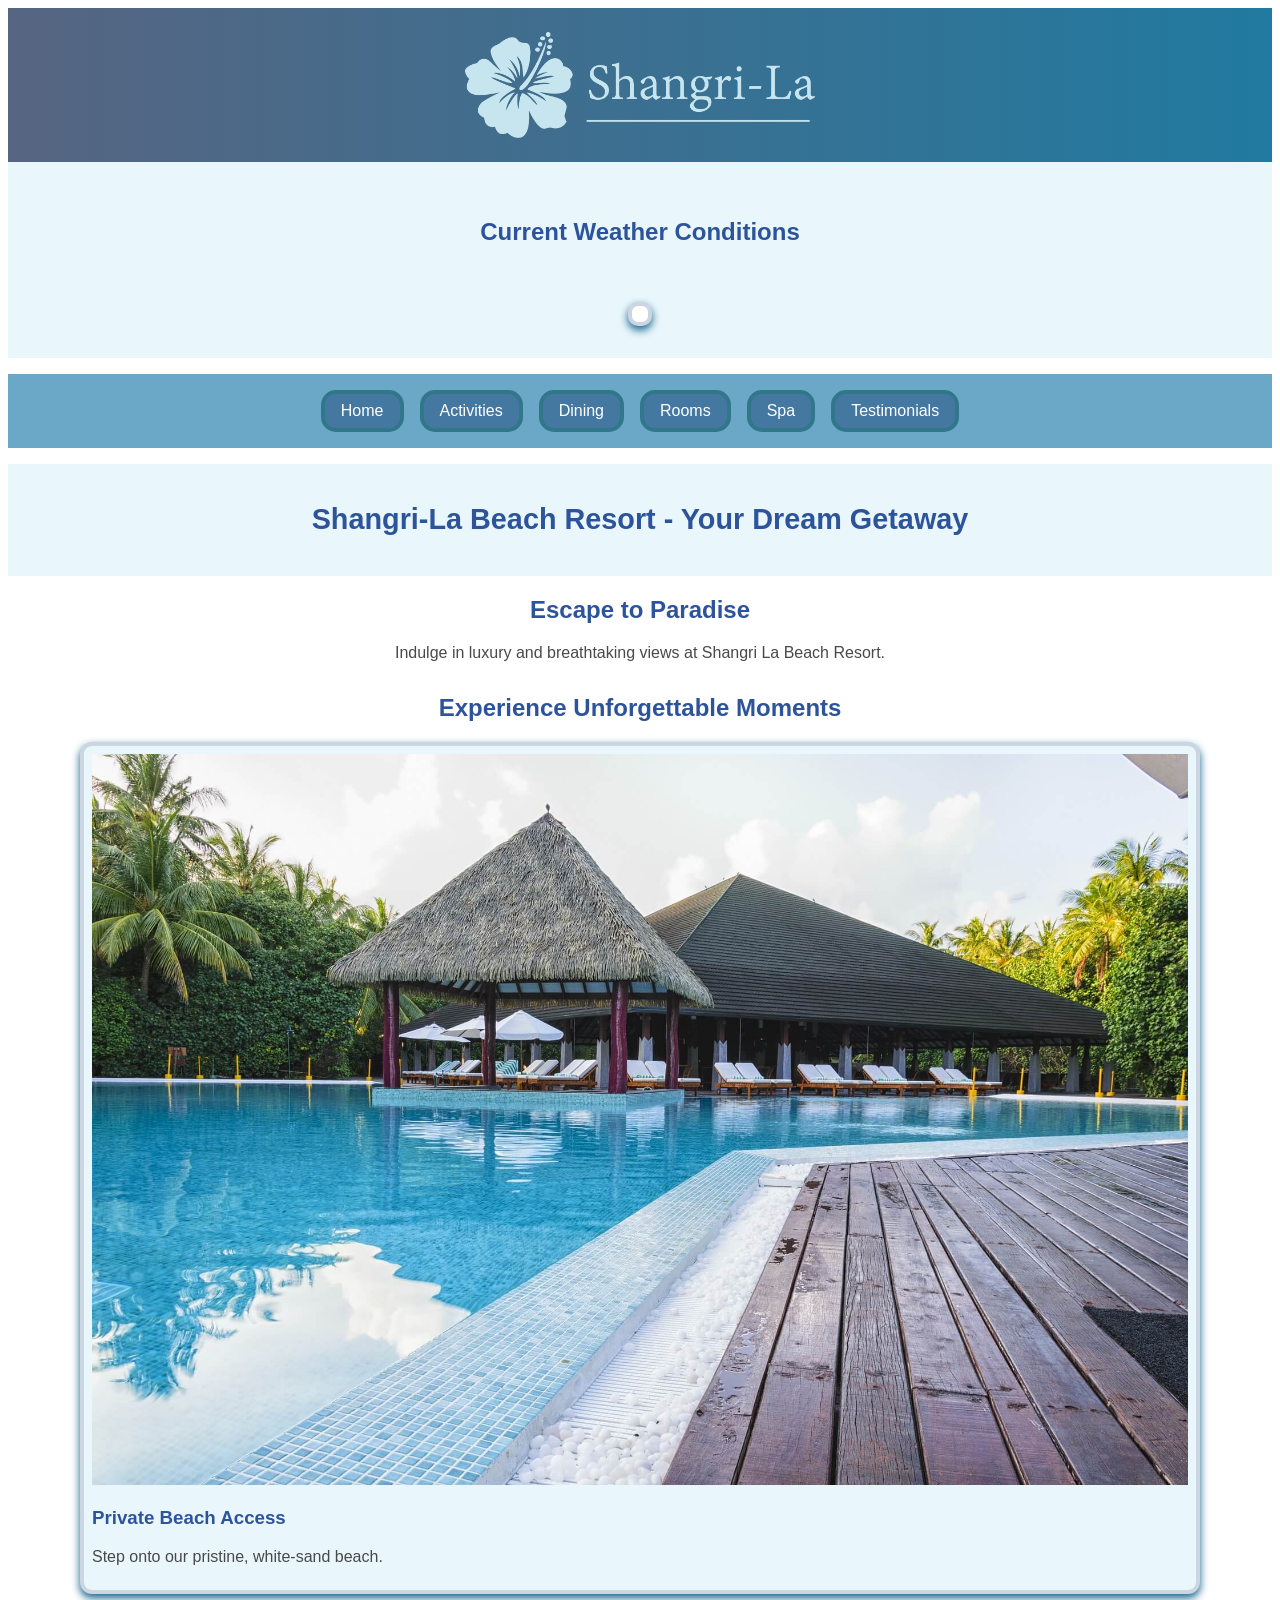
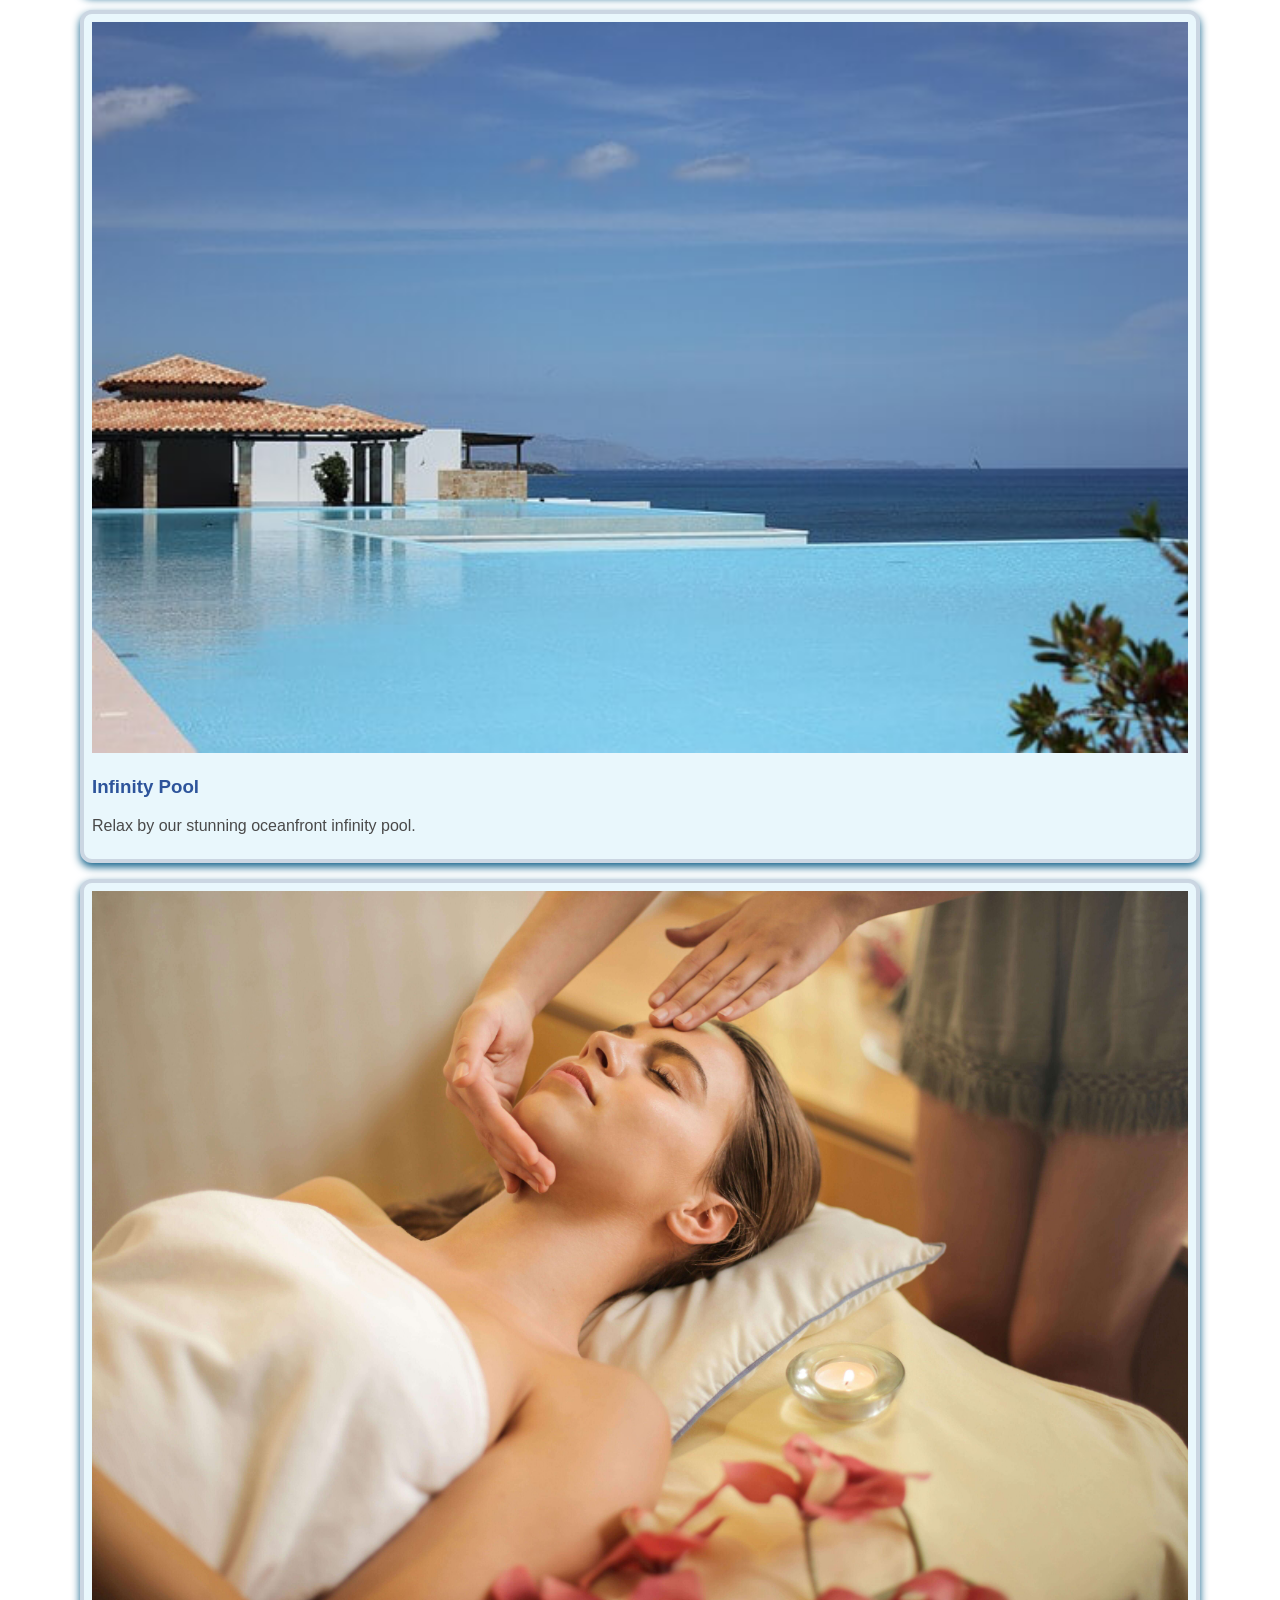
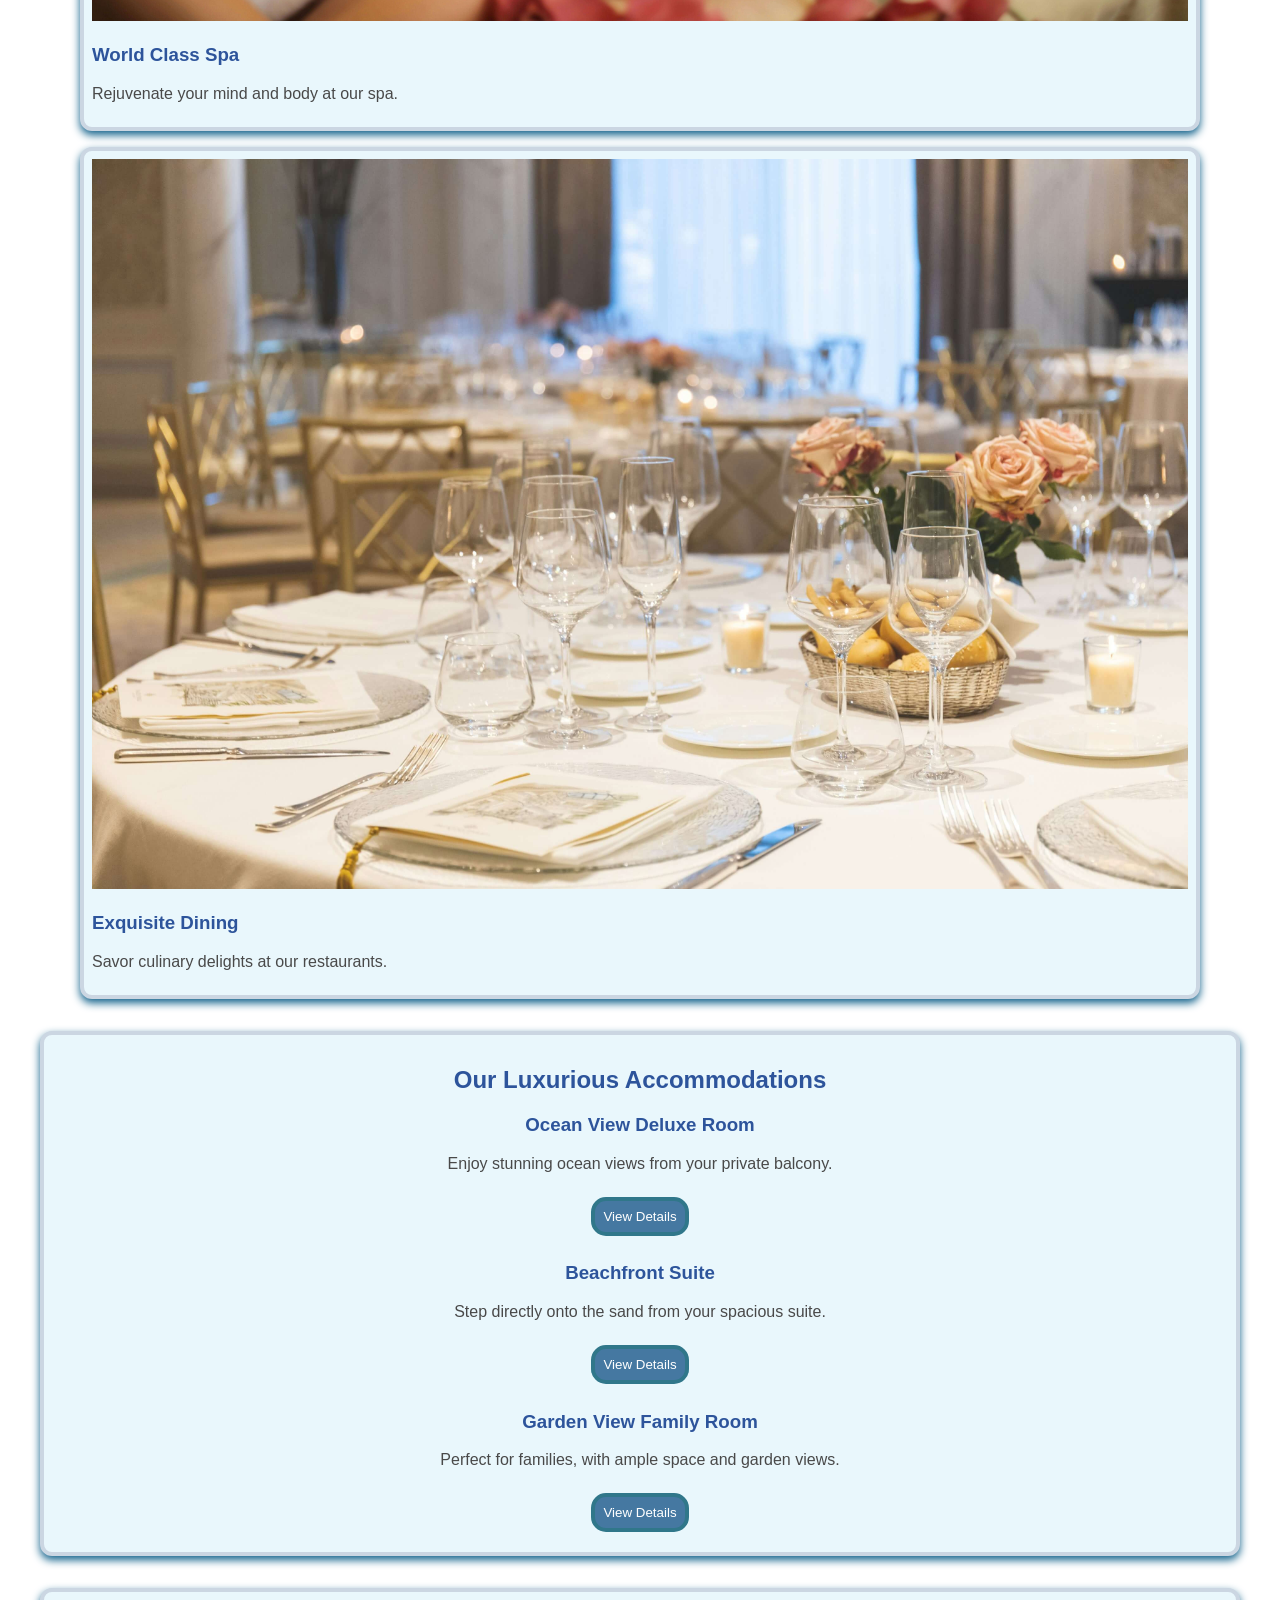
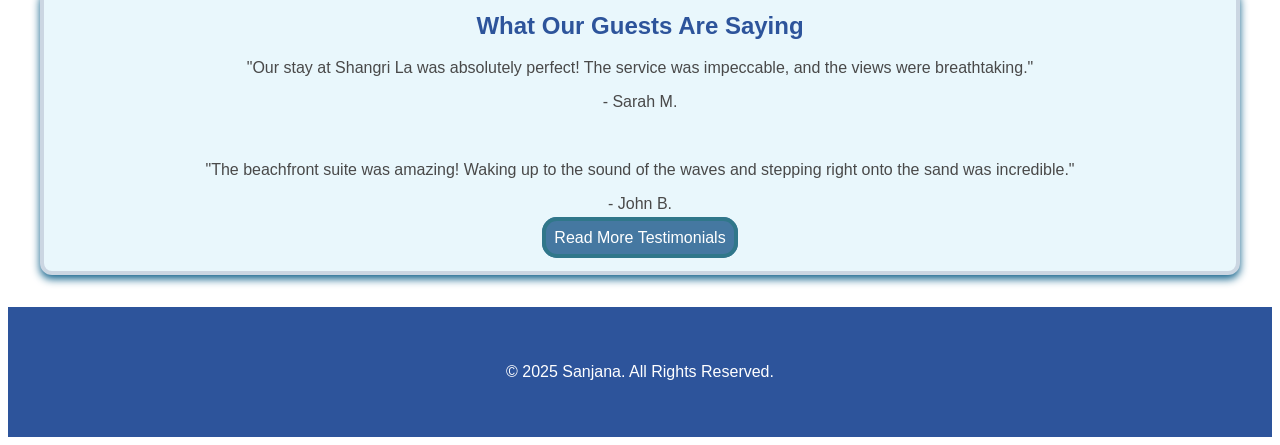
==== commit 1d67589e: "homepage css homepage css added successfully" ====
--- a/index.html
+++ b/index.html
@@ -9,11 +9,12 @@
 
     <link rel="icon" href="imagess/favicon.png">
     <link rel="stylesheet" href="styles.css">
+    <link rel="stylesheet" href="CSS files/index.css">
 </head>
 <body>
     <header>
-        <div id="logo">
-            <img src="imagess/logo recolor.webp" alt="resort logo">
+        <div id="logo" >
+            <img src="imagess/logo recolor.webp" alt="resort logo" id="headerlogo">
         </div>
         <div id="weather">
             <h3>Current Weather Conditions</h3>
--- a/styles.css
+++ b/styles.css
@@ -14,11 +14,17 @@
 #logo{
     
     
-
+    display: flex;
+    flex-direction: column;
+    justify-content: center;
+    align-items: center;
     padding: 1.5rem;
     background-image:linear-gradient(to right, #11264eb5,#217aa0);
 
     
+}
+#logo img {
+    max-width: 350px;
 }
 
 #weather{
@@ -63,8 +69,8 @@
 nav ul li {
     list-style-type: none;
     
-    background-color: #4a84b3;
-    border: 4px solid #30668a;
+    background-color: #4578a1;
+    border: 4px solid #30778a;
     border-radius: 15px;
     padding: 0.5rem;
    
@@ -74,7 +80,7 @@
 }
 
 nav ul li:hover {
-    background-color: #3673a0;
+    background-color: #30778a;
 }
 
 nav ul li a  {
--- a/CSS files/index.css
+++ b/CSS files/index.css
@@ -0,0 +1,106 @@
+{
+    box-sizing: border-box;
+    padding: 0;
+    margin: 0;
+}
+ 
+#dream-getaway {
+    text-align: center;
+    padding: 1rem;
+    background-color: #e9f7fc;
+    color: #2d549b;
+    font-size: 1.2rem;
+}
+
+#paradise {
+    text-align: center;
+
+}
+
+#paradise h2{
+    color: #2d549b;
+    font-size: 1.5rem;
+}
+
+#moments-headings {
+    margin: 2rem 2rem 2rem 2rem;
+}
+#moments-headings h2{
+    text-align: center;
+    color: #2d549b;
+}
+#moments-headings img{
+    width: 100%
+
+
+
+}
+ 
+figure{background-color: #e9f7fc;
+      border: 4px solid #cbd6e2;
+      border-radius: 12px;
+      box-shadow: 0px 4px  8px  #10618a ;
+      padding: 0.5rem;
+      
+}
+   #moments-headings h3 {
+    color: #2d549b;
+   }
+
+   #our-luxurious-accomodations{
+    background-color: #e9f7fc;
+    border: 4px solid #cbd6e2;
+      border-radius: 12px;
+      box-shadow: 0px 4px  8px  #10618a ;
+      padding: 0.7rem;
+    text-align: center;
+    margin: 2rem 2rem 2rem 2rem;
+   }
+
+   #our-luxurious-accomodations h2 {
+    color: #2d549b;
+   }
+
+   #our-luxurious-accomodations h3 {
+    color: #2d549b;
+   }
+
+   #our-luxurious-accomodations a button{
+      background-color: #4578a1;
+      border: 4px solid #30778a;
+      border-radius: 15px;
+      padding: 0.5rem;
+      margin: 8px;
+      color: white;
+   }
+
+   #our-luxurious-accomodations a button:hover {
+    background-color: #30778a;
+   }
+  
+  
+   #testimonials{
+    background-color: #e9f7fc;
+    border: 4px solid #cbd6e2;
+      border-radius: 12px;
+      box-shadow: 0px 4px  8px  #10618a ;
+      padding-bottom: 1.5rem;
+    text-align: center;
+    margin: 2rem 2rem 2rem 2rem;
+  }
+   #testimonials h2 {
+    color: #2d549b;
+   }
+   #testimonials a {
+    text-decoration: none;
+    background-color: #4578a1;
+    border: 4px solid #30778a;
+    border-radius: 15px;
+    padding: 0.5rem;
+    margin: 8px;
+    color: white;
+ }
+
+ #testimonials a :hover {
+  background-color: #30778a;
+ }
